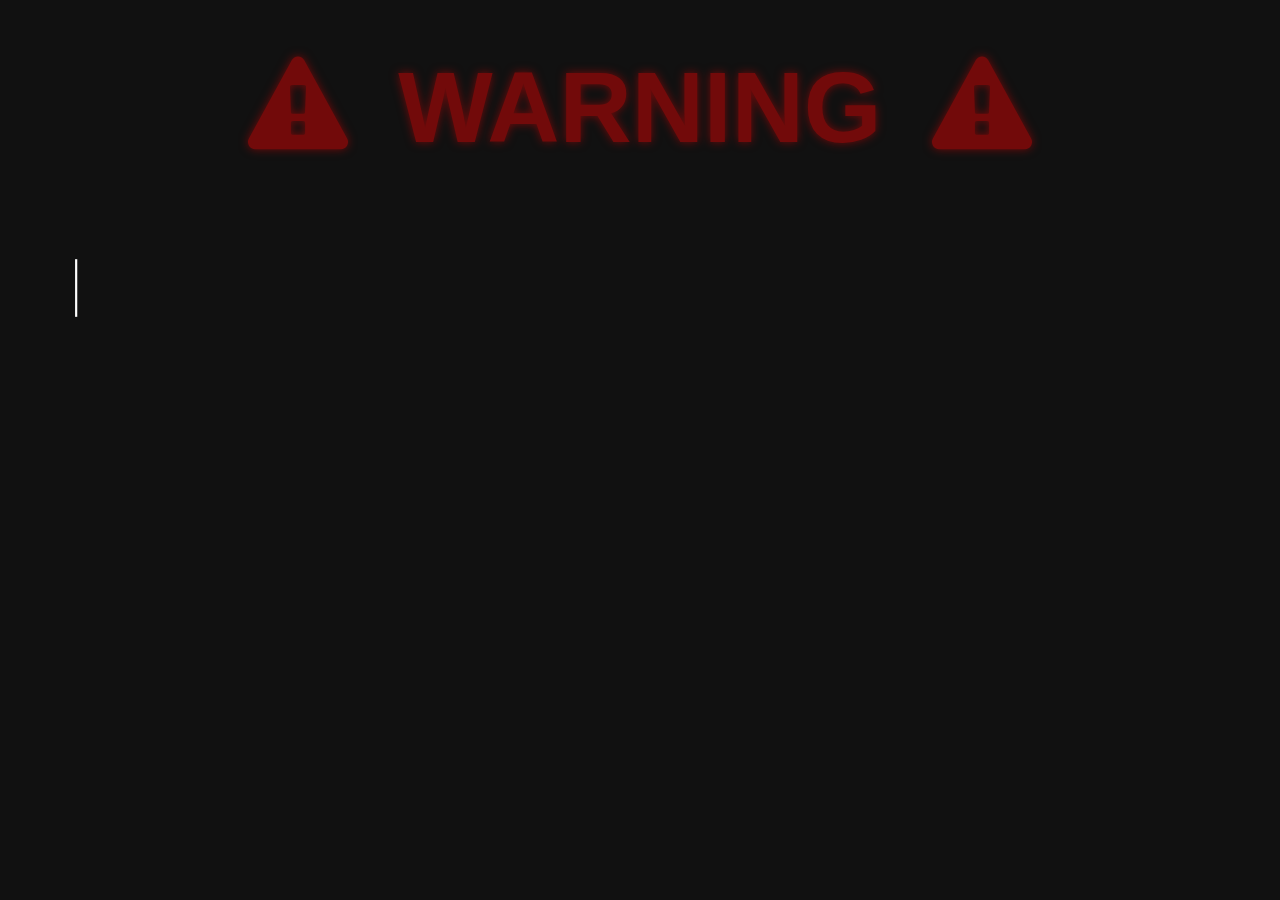
==== index.html @ 202d51f2 "add everything as a compass project" ====
<!DOCTYPE html>
<html lang="en">

<head>
    <meta charset="utf-8">
    <meta http-equiv="X-UA-Compatible" content="IE=edge,chrome=1">
    <meta name="viewport" content="width=device-width, initial-scale=1, user-scalable=no">
    <title>5D Final Project</title>

    <link href="css/styles.css" rel="stylesheet">
    <link href='https://fonts.googleapis.com/css?family=Titillium+Web:400,200,200italic,300,300italic,700italic,600italic,700,600,400italic' rel='stylesheet' type='text/css'>

    <link href="http://maxcdn.bootstrapcdn.com/font-awesome/4.5.0/css/font-awesome.min.css" rel="stylesheet">

</head>

<body onload="loadSound();">

    <!-- <button onclick="toggleSound();" class="playSound">Play Sound</button> -->

    <audio id="intro-audio" autoplay loop>
        <source src="assets/intro-alarm.mp3" type="audio/mpeg">
    </audio>

    <div class="intro">

        <div class="warning-text">
            <h1 class="blink"><i class="fa fa-exclamation-triangle"></i>WARNING<i class="fa fa-exclamation-triangle"></i></h1>
        </div>

        <div class="typed-container">
            <span class="typed"></span>
        </div>

        <div class="hyperspeed-container">
            <a href="hyperspace.html" class="hyperspeed-button">Manual Override</a>
        </div>

    </div>



    <script src='http://cdnjs.cloudflare.com/ajax/libs/jquery/2.1.3/jquery.min.js'></script>
    <script src="js/typed.js"></script>
    <script src="js/custom.js"></script>
    <script src="https://code.createjs.com/soundjs-0.6.2.min.js"></script>
    <script>
        createjs.Sound.initializeDefaultPlugins();
        // createjs.Sound.registerPlugins([createjs.WebAudioPlugin, createjs.FlashAudioPlugin]);
        var soundID = "Thunder";
        var playing = false;

        function loadSound() {
            createjs.Sound.registerSound("assets/thunder.ogg", soundID);
        }

        function toggleSound() {
            if (!playing) {
                createjs.Sound.play(soundID);
                playing = true;
                createjs.Sound.muted = false;
            } else {
                playing = false;
                createjs.Sound.muted = true;
            }
        }
    </script>

</body>

</html>
---- css/styles.css ----
@keyframes seconds-tens {
  0% {
    transform: translateY(-180px);
  }
  16.66667% {
    transform: translateY(-360px);
  }
  33.33333% {
    transform: translateY(-540px);
  }
  50% {
    transform: translateY(-720px);
  }
  66.66667% {
    transform: translateY(-900px);
  }
  83.33333% {
    transform: translateY(-1080px);
  }
}
@keyframes seconds-ones {
  0% {
    transform: translateY(-180px);
  }
  10% {
    transform: translateY(-360px);
  }
  20% {
    transform: translateY(-540px);
  }
  30% {
    transform: translateY(-720px);
  }
  40% {
    transform: translateY(-900px);
  }
  50% {
    transform: translateY(-1080px);
  }
  60% {
    transform: translateY(-1260px);
  }
  70% {
    transform: translateY(-1440px);
  }
  80% {
    transform: translateY(-1620px);
  }
  90% {
    transform: translateY(-1800px);
  }
}
@keyframes hundredths-tens {
  0% {
    transform: translateY(-180px);
  }
  10% {
    transform: translateY(-360px);
  }
  20% {
    transform: translateY(-540px);
  }
  30% {
    transform: translateY(-720px);
  }
  40% {
    transform: translateY(-900px);
  }
  50% {
    transform: translateY(-1080px);
  }
  60% {
    transform: translateY(-1260px);
  }
  70% {
    transform: translateY(-1440px);
  }
  80% {
    transform: translateY(-1620px);
  }
  90% {
    transform: translateY(-1800px);
  }
}
@keyframes hundredths-ones {
  0% {
    transform: translateY(-180px);
  }
  10% {
    transform: translateY(-360px);
  }
  20% {
    transform: translateY(-540px);
  }
  30% {
    transform: translateY(-720px);
  }
  40% {
    transform: translateY(-900px);
  }
  50% {
    transform: translateY(-1080px);
  }
  60% {
    transform: translateY(-1260px);
  }
  70% {
    transform: translateY(-1440px);
  }
  80% {
    transform: translateY(-1620px);
  }
  90% {
    transform: translateY(-1800px);
  }
}
/* line 1, ../sass/timer.scss */
* {
  margin: 0;
  padding: 0;
  -webkit-touch-callout: none;
  -webkit-user-select: none;
  -khtml-user-select: none;
  -moz-user-select: none;
  -ms-user-select: none;
  user-select: none;
}

/* line 11, ../sass/timer.scss */
.timer {
  width: 810px;
  height: 250px;
  display: block;
  position: absolute;
  top: 40%;
  left: 0;
  right: 0;
  margin: 0 auto;
  color: #ce0000;
}
/* line 21, ../sass/timer.scss */
.timer * {
  cursor: default;
}
/* line 24, ../sass/timer.scss */
.timer--clock {
  width: 100%;
  position: relative;
  padding-left: 6px;
  margin-top: 22px;
  overflow: hidden;
}
/* line 30, ../sass/timer.scss */
.timer--clock .clock-display-grp {
  width: 100%;
  position: relative;
}
/* line 33, ../sass/timer.scss */
.timer--clock .clock-display-grp .number-grp {
  width: auto;
  display: block;
  height: 156px;
  float: left;
  overflow: hidden;
}
/* line 39, ../sass/timer.scss */
.timer--clock .clock-display-grp .number-grp .number-grp-wrp {
  width: 100%;
  position: relative;
}
/* line 42, ../sass/timer.scss */
.timer--clock .clock-display-grp .number-grp .number-grp-wrp .num {
  width: 100%;
  position: relative;
  height: 156px;
}
/* line 46, ../sass/timer.scss */
.timer--clock .clock-display-grp .number-grp .number-grp-wrp .num p {
  width: auto;
  font-size: 200px;
  line-height: 150px;
  font-weight: 300;
}
/* line 56, ../sass/timer.scss */
.timer--clock .clock-separator {
  width: auto;
  float: left;
  display: block;
}
/* line 60, ../sass/timer.scss */
.timer--clock .clock-separator p {
  width: auto;
  font-size: 200px;
  line-height: 150px;
  font-weight: 300;
}

/* line 5, ../sass/styles.scss */
body {
  margin: 0;
  padding: 0;
  background: #111;
  color: #fff;
  font-family: 'Titillium Web', sans-serif;
  font-weight: 200;
}
/* line 14, ../sass/styles.scss */
body .intro .warning-text {
  color: red;
  font-weight: 300;
  font-size: 50px;
  font-family: helvetica;
  text-align: center;
  margin: 50px auto 0;
}
/* line 21, ../sass/styles.scss */
body .intro .warning-text .blink {
  text-transform: uppercase;
  text-shadow: 0 0 10px red;
}
/* line 24, ../sass/styles.scss */
body .intro .warning-text .blink .fa {
  color: red;
  text-shadow: 0 0 10px red;
  margin: 0 50px;
  font-size: 100px;
}
/* line 32, ../sass/styles.scss */
body .intro .typed-container {
  margin: 70px;
}
/* line 34, ../sass/styles.scss */
body .intro .typed-container .typed {
  font-size: 50px;
  text-align: center;
}
/* line 38, ../sass/styles.scss */
body .intro .typed-container .typed-cursor {
  opacity: 1;
  -webkit-animation: blink 0.7s infinite;
  -moz-animation: blink 0.7s infinite;
  animation: blink 0.7s infinite;
  font-size: 60px;
}
@keyframes blink {
  0% {
    opacity: 1;
  }
  50% {
    opacity: 0;
  }
  100% {
    opacity: 1;
  }
}
@-webkit-keyframes blink {
  0% {
    opacity: 1;
  }
  50% {
    opacity: 0;
  }
  100% {
    opacity: 1;
  }
}
@-moz-keyframes blink {
  0% {
    opacity: 1;
  }
  50% {
    opacity: 0;
  }
  100% {
    opacity: 1;
  }
}
/* line 79, ../sass/styles.scss */
body .intro .hyperspeed-container {
  text-align: center;
  margin: 0 auto;
}
/* line 84, ../sass/styles.scss */
body .intro .hyperspeed-container .hyperspeed-button {
  opacity: 0;
  text-decoration: none;
  text-transform: uppercase;
  padding: 20px;
  border-radius: 10px;
  background: #ce0000;
  color: #fff;
  line-height: 1;
  font-size: 36px;
  font-weight: 500;
  text-align: center;
  position: absolute;
  margin: 0 auto;
  left: 0;
  right: 0;
  bottom: 100px;
  width: 300px;
  text-shadow: 0 -1px -1px #960000;
  -moz-box-shadow: 0 5px 0 #960000, 0 5px 5px 1px rgba(0, 0, 0, 0.4);
  -webkit-box-shadow: 0 5px 0 #960000, 0 5px 5px 1px rgba(0, 0, 0, 0.4);
  box-shadow: 0 5px 0 #960000, 0 5px 5px 1px rgba(0, 0, 0, 0.4);
  -moz-transition: all 0.15s ease-in-out;
  -o-transition: all 0.15s ease-in-out;
  -webkit-transition: all 0.15s ease-in-out;
  transition: all 0.15s ease-in-out;
}
/* line 111, ../sass/styles.scss */
body .intro .hyperspeed-container .hyperspeed-button:hover {
  background-color: #ad0000;
  text-shadow: 0 -1px -1px #932a2a;
  -moz-box-shadow: 0 4px 0 #932a2a, 0 5px 5px 1px rgba(0, 0, 0, 0.4);
  -webkit-box-shadow: 0 4px 0 #932a2a, 0 5px 5px 1px rgba(0, 0, 0, 0.4);
  box-shadow: 0 4px 0 #932a2a, 0 5px 5px 1px rgba(0, 0, 0, 0.4);
}
/* line 118, ../sass/styles.scss */
body .intro .hyperspeed-container .hyperspeed-button:active {
  margin-top: -18px;
  -moz-box-shadow: none;
  -webkit-box-shadow: none;
  box-shadow: none;
}
/* line 127, ../sass/styles.scss */
body .starfield {
  height: 100%;
  left: 0;
  position: absolute;
  top: 0;
  width: 100%;
  z-index: 0;
}
/* line 135, ../sass/styles.scss */
body .countdown-wrapper {
  margin: 200px auto 0;
  text-align: center;
}
/* line 138, ../sass/styles.scss */
body .countdown-wrapper .impact {
  margin: 0 auto;
  text-align: center;
  width: 600px;
}
/* line 146, ../sass/styles.scss */
body .countdown-wrapper .impact .impactTime {
  text-transform: uppercase;
  color: red;
  text-shadow: 0 0 15px red;
  font-size: 50px;
  font-weight: 500;
}
/* line 154, ../sass/styles.scss */
body .countdown-wrapper:after, body .countdown-wrapper:before {
  content: "";
  display: block;
  position: absolute;
  width: 100%;
  left: 0;
  height: 20px;
  z-index: 10;
}
/* line 164, ../sass/styles.scss */
body .countdown-wrapper:before {
  top: 0;
  background-image: url("[data-uri]");
  background-size: 100%;
  background-image: -webkit-gradient(linear, 50% 0%, 50% 100%, color-stop(0%, #111), color-stop(100%, rgba(241, 97, 75, 0)));
  background-image: -moz-linear-gradient(top, #111 0%, rgba(241, 97, 75, 0) 100%);
  background-image: -webkit-linear-gradient(top, #111 0%, rgba(241, 97, 75, 0) 100%);
  background-image: linear-gradient(to bottom, #111111 0%, rgba(241, 97, 75, 0) 100%);
}
/* line 173, ../sass/styles.scss */
body .countdown-wrapper:after {
  bottom: 0;
  background-image: url("[data-uri]");
  background-size: 100%;
  background-image: -webkit-gradient(linear, 50% 0%, 50% 100%, color-stop(0%, rgba(241, 97, 75, 0)), color-stop(100%, #111));
  background-image: -moz-linear-gradient(top, rgba(241, 97, 75, 0) 0%, #111 100%);
  background-image: -webkit-linear-gradient(top, rgba(241, 97, 75, 0) 0%, #111 100%);
  background-image: linear-gradient(to bottom, rgba(241, 97, 75, 0) 0%, #111111 100%);
}
/* line 182, ../sass/styles.scss */
body .countdown-wrapper .time-part-wrapper {
  display: inline-block;
  position: relative;
}
/* line 186, ../sass/styles.scss */
body .countdown-wrapper .time-part-wrapper:not(:last-child):after {
  content: ":";
  display: block;
  width: 30px;
  height: 230px;
  position: absolute;
  top: 0;
  right: -30px;
  color: rgba(0, 0, 0, 0.25);
  font-size: 200px;
  line-height: 0.9;
}
/* line 198, ../sass/styles.scss */
body .countdown-wrapper .time-part-wrapper .time-part {
  width: 130px;
  text-align: center;
  height: 180px;
  overflow: hidden;
  display: inline-block;
  margin-left: -5px;
  box-sizing: border-box;
}
/* line 206, ../sass/styles.scss */
body .countdown-wrapper .time-part-wrapper .time-part.seconds.tens .digit-wrapper {
  animation-name: seconds-tens;
  animation-duration: 60s;
  animation-iteration-count: 60;
}
/* line 211, ../sass/styles.scss */
body .countdown-wrapper .time-part-wrapper .time-part.seconds.ones .digit-wrapper {
  animation-name: seconds-ones;
  animation-duration: 10s;
  animation-iteration-count: 360;
}
/* line 216, ../sass/styles.scss */
body .countdown-wrapper .time-part-wrapper .time-part.hundredths.tens .digit-wrapper {
  animation-name: hundredths-tens;
  animation-duration: 1s;
  animation-iteration-count: 3600;
}
/* line 221, ../sass/styles.scss */
body .countdown-wrapper .time-part-wrapper .time-part.hundredths.ones .digit-wrapper {
  animation-name: hundredths-ones;
  animation-duration: 0.1s;
  animation-iteration-count: 36000;
}
/* line 226, ../sass/styles.scss */
body .countdown-wrapper .time-part-wrapper .time-part .digit-wrapper {
  animation-timing-function: cubic-bezier(1, 0, 1, 0);
}
/* line 228, ../sass/styles.scss */
body .countdown-wrapper .time-part-wrapper .time-part .digit-wrapper .digit {
  display: inline-block;
  font-size: 200px;
  color: #db0000;
  height: 180px;
  line-height: 1;
}
/* line 240, ../sass/styles.scss */
body .button1 {
  position: absolute;
  top: 20px;
  left: 10px;
}
/* line 244, ../sass/styles.scss */
body .button1 ol,
body .button1 ul {
  list-style: none;
}
/* line 248, ../sass/styles.scss */
body .button1 a img {
  border: none;
}
/* line 251, ../sass/styles.scss */
body .button1 .Nav:after {
  content: "";
  display: table;
  clear: both;
}
/* line 256, ../sass/styles.scss */
body .button1 .MainNav-Button:after,
body .button1 .MainNav-Button_Active:after,
body .button1 .MainNav-Button_Active:before,
body .button1 .MainNav-Button_LeftOfActive:before,
body .button1 .MainNav-Button_RightOfActive:before,
body .button1 .MainNav:after,
body .button1 .MainNav:before {
  content: '';
  display: block;
  position: absolute;
}
/* line 267, ../sass/styles.scss */
body .button1 .Nav {
  list-style: none;
  margin-left: 0;
}
/* line 271, ../sass/styles.scss */
body .button1 .MainNav {
  -moz-border-radius: 0.4375em;
  -webkit-border-radius: 0.4375em;
  border-radius: 0.4375em;
  -moz-box-shadow: #4d4d4d 0 -1px 0 0 inset, rgba(255, 255, 255, 0.0857) 0 -5px 0 0 inset, #1e1e1e 0 4px 0 0 inset;
  -webkit-box-shadow: #4d4d4d 0 -1px 0 0 inset, rgba(255, 255, 255, 0.0857) 0 -5px 0 0 inset, #1e1e1e 0 4px 0 0 inset;
  box-shadow: #4d4d4d 0 -1px 0 0 inset, rgba(255, 255, 255, 0.0857) 0 -5px 0 0 inset, #1e1e1e 0 4px 0 0 inset;
  background: #242424;
  border-top: 1px solid rgba(0, 0, 0, 0.1);
  border-bottom: 1px solid rgba(255, 255, 255, 0.1);
  display: inline-block;
  text-align: center;
  padding: 0.375em 0.3125em;
  position: relative;
}
/* line 285, ../sass/styles.scss */
body .button1 .MainNav:before {
  -moz-border-radius-bottomleft: 0.4375em;
  -webkit-border-bottom-left-radius: 0.4375em;
  border-bottom-left-radius: 0.4375em;
  background: rgba(36, 36, 36, 0.4);
  width: 0.4375em;
  height: 0.4375em;
  bottom: 0;
  left: 0;
}
/* line 295, ../sass/styles.scss */
body .button1 .MainNav:after {
  -moz-border-radius-bottomright: 0.4375em;
  -webkit-border-bottom-right-radius: 0.4375em;
  border-bottom-right-radius: 0.4375em;
  background: rgba(36, 36, 36, 0.4);
  width: 0.4375em;
  height: 0.4375em;
  bottom: 0;
  right: 0;
}
/* line 305, ../sass/styles.scss */
body .button1 .MainNav .MainNav-Button {
  width: 150px;
  -moz-border-radius: 0.3125em;
  -webkit-border-radius: 0.3125em;
  border-radius: 0.3125em;
  -moz-box-shadow: rgba(255, 255, 255, 0.15) 0 1px 0 0 inset, rgba(255, 255, 255, 0.05) 0 1px 0 1px inset, rgba(0, 0, 0, 0.7) 0 1px 2px 0px, rgba(9, 9, 9, 0.6) 0 2px 3px 2px;
  -webkit-box-shadow: rgba(255, 255, 255, 0.15) 0 1px 0 0 inset, rgba(255, 255, 255, 0.05) 0 1px 0 1px inset, rgba(0, 0, 0, 0.7) 0 1px 2px 0px, rgba(9, 9, 9, 0.6) 0 2px 3px 2px;
  box-shadow: rgba(255, 255, 255, 0.15) 0 1px 0 0 inset, rgba(255, 255, 255, 0.05) 0 1px 0 1px inset, rgba(0, 0, 0, 0.7) 0 1px 2px 0px, rgba(9, 9, 9, 0.6) 0 2px 3px 2px;
  background-color: #343434;
  background-image: url("[data-uri]");
  background-size: 100%;
  background-image: -webkit-gradient(linear, 50% 0%, 50% 100%, color-stop(0%, rgba(78, 78, 78, 0.15)), color-stop(2%, rgba(65, 65, 65, 0.15)), color-stop(5%, rgba(59, 59, 59, 0.15)), color-stop(32%, rgba(56, 56, 56, 0.15)), color-stop(33%, rgba(54, 54, 54, 0.15)), color-stop(46%, rgba(53, 53, 53, 0.15)), color-stop(47%, rgba(51, 51, 51, 0.15)), color-stop(60%, rgba(50, 50, 50, 0.15)), color-stop(61%, rgba(48, 48, 48, 0.15)), color-stop(100%, rgba(42, 42, 42, 0.15)));
  background-image: -moz-linear-gradient(top, rgba(78, 78, 78, 0.15) 0%, rgba(65, 65, 65, 0.15) 2%, rgba(59, 59, 59, 0.15) 5%, rgba(56, 56, 56, 0.15) 32%, rgba(54, 54, 54, 0.15) 33%, rgba(53, 53, 53, 0.15) 46%, rgba(51, 51, 51, 0.15) 47%, rgba(50, 50, 50, 0.15) 60%, rgba(48, 48, 48, 0.15) 61%, rgba(42, 42, 42, 0.15) 100%);
  background-image: -webkit-linear-gradient(top, rgba(78, 78, 78, 0.15) 0%, rgba(65, 65, 65, 0.15) 2%, rgba(59, 59, 59, 0.15) 5%, rgba(56, 56, 56, 0.15) 32%, rgba(54, 54, 54, 0.15) 33%, rgba(53, 53, 53, 0.15) 46%, rgba(51, 51, 51, 0.15) 47%, rgba(50, 50, 50, 0.15) 60%, rgba(48, 48, 48, 0.15) 61%, rgba(42, 42, 42, 0.15) 100%);
  background-image: linear-gradient(to bottom, rgba(78, 78, 78, 0.15) 0%, rgba(65, 65, 65, 0.15) 2%, rgba(59, 59, 59, 0.15) 5%, rgba(56, 56, 56, 0.15) 32%, rgba(54, 54, 54, 0.15) 33%, rgba(53, 53, 53, 0.15) 46%, rgba(51, 51, 51, 0.15) 47%, rgba(50, 50, 50, 0.15) 60%, rgba(48, 48, 48, 0.15) 61%, rgba(42, 42, 42, 0.15) 100%);
  background-size: 4px 4px;
  float: left;
  margin-right: 0.125em;
  padding: 0.375em 0.4375em;
  position: relative;
}
/* line 325, ../sass/styles.scss */
body .button1 .MainNav .MainNav-Button a {
  -moz-border-radius: 0.45833em;
  -webkit-border-radius: 0.45833em;
  border-radius: 0.45833em;
  text-shadow: #000 0 -1px 0;
  background: rgba(182, 182, 182, 0.018);
  color: rgba(255, 255, 255, 0.85);
  display: block;
  font-family: 'Titillium Web', sans-serif;
  font-size: 1.5em;
  padding: 0.5em 2.5em;
  text-decoration: none;
}
/* line 338, ../sass/styles.scss */
body .button1 .MainNav .MainNav-Button:hover {
  -moz-box-shadow: rgba(255, 255, 255, 0.05) 0 1px 0 0 inset, rgba(255, 255, 255, 0.02) 0 1px 0 1px inset, rgba(9, 9, 9, 0.5) 0 2px 2px 1px;
  -webkit-box-shadow: rgba(255, 255, 255, 0.05) 0 1px 0 0 inset, rgba(255, 255, 255, 0.02) 0 1px 0 1px inset, rgba(9, 9, 9, 0.5) 0 2px 2px 1px;
  box-shadow: rgba(255, 255, 255, 0.05) 0 1px 0 0 inset, rgba(255, 255, 255, 0.02) 0 1px 0 1px inset, rgba(9, 9, 9, 0.5) 0 2px 2px 1px;
}
/* line 343, ../sass/styles.scss */
body .button1 .MainNav .MainNav-Button:hover a {
  filter: progid:DXImageTransform.Microsoft.Alpha(Opacity=80);
  opacity: 0.8;
}
/* line 347, ../sass/styles.scss */
body .button1 .MainNav .MainNav-Button:after {
  background-image: url("[data-uri]");
  background-size: 100%;
  background-image: -webkit-gradient(linear, 0% 50%, 100% 50%, color-stop(0%, rgba(255, 255, 255, 0)), color-stop(20%, rgba(255, 255, 255, 0)), color-stop(50%, rgba(255, 255, 255, 0.5)), color-stop(69%, rgba(255, 255, 255, 0.11)), color-stop(80%, rgba(255, 255, 255, 0)), color-stop(100%, rgba(255, 255, 255, 0)));
  background-image: -moz-linear-gradient(left, rgba(255, 255, 255, 0) 0%, rgba(255, 255, 255, 0) 20%, rgba(255, 255, 255, 0.5) 50%, rgba(255, 255, 255, 0.11) 69%, rgba(255, 255, 255, 0) 80%, rgba(255, 255, 255, 0) 100%);
  background-image: -webkit-linear-gradient(left, rgba(255, 255, 255, 0) 0%, rgba(255, 255, 255, 0) 20%, rgba(255, 255, 255, 0.5) 50%, rgba(255, 255, 255, 0.11) 69%, rgba(255, 255, 255, 0) 80%, rgba(255, 255, 255, 0) 100%);
  background-image: linear-gradient(to right, rgba(255, 255, 255, 0) 0%, rgba(255, 255, 255, 0) 20%, rgba(255, 255, 255, 0.5) 50%, rgba(255, 255, 255, 0.11) 69%, rgba(255, 255, 255, 0) 80%, rgba(255, 255, 255, 0) 100%);
  width: 100%;
  height: 1px;
  left: 0;
  top: 0;
}
/* line 360, ../sass/styles.scss */
body .button1 .MainNav .MainNav-Button_Active {
  -moz-box-shadow: rgba(0, 0, 0, 0.4) 0 0 0 1px inset;
  -webkit-box-shadow: rgba(0, 0, 0, 0.4) 0 0 0 1px inset;
  box-shadow: rgba(0, 0, 0, 0.4) 0 0 0 1px inset;
  background-color: #2d2d2d;
  background-image: linear-gradient(rgba(0, 0, 0, 0) 50%, #2e2e2e 50%);
  background-size: 2px 2px;
}
/* line 368, ../sass/styles.scss */
body .button1 .MainNav .MainNav-Button_Active a {
  text-shadow: rgba(255, 255, 255, 0.4) 0 0 35px, rgba(76, 190, 255, 0.95) 0 0 25px;
  background: none;
  color: #4cbeff;
}
/* line 373, ../sass/styles.scss */
body .button1 .MainNav .MainNav-Button_Active:before {
  background-size: 100%;
  background-image: -moz-radial-gradient(center, ellipse cover, rgba(41, 137, 216, 0.51) 0%, rgba(30, 87, 153, 0.01) 53%, rgba(30, 87, 153, 0) 54%, rgba(30, 87, 153, 0) 57%);
  background-image: -webkit-radial-gradient(center, ellipse cover, rgba(41, 137, 216, 0.51) 0%, rgba(30, 87, 153, 0.01) 53%, rgba(30, 87, 153, 0) 54%, rgba(30, 87, 153, 0) 57%);
  background-image: radial-gradient(ellipse cover at center, rgba(41, 137, 216, 0.51) 0%, rgba(30, 87, 153, 0.01) 53%, rgba(30, 87, 153, 0) 54%, rgba(30, 87, 153, 0) 57%);
  -moz-box-shadow: rgba(76, 190, 255, 0.02) 0 0 0 3px inset;
  -webkit-box-shadow: rgba(76, 190, 255, 0.02) 0 0 0 3px inset;
  box-shadow: rgba(76, 190, 255, 0.02) 0 0 0 3px inset;
  top: -0.25em;
  left: 10%;
  width: 80%;
  height: 0.375em;
}
/* line 387, ../sass/styles.scss */
body .button1 .MainNav .MainNav-Button_Active:after {
  background-size: 100%;
  background-image: -moz-radial-gradient(center, ellipse cover, rgba(41, 137, 216, 0.51) 0%, rgba(30, 87, 153, 0.01) 53%, rgba(30, 87, 153, 0) 54%, rgba(30, 87, 153, 0) 57%);
  background-image: -webkit-radial-gradient(center, ellipse cover, rgba(41, 137, 216, 0.51) 0%, rgba(30, 87, 153, 0.01) 53%, rgba(30, 87, 153, 0) 54%, rgba(30, 87, 153, 0) 57%);
  background-image: radial-gradient(ellipse cover at center, rgba(41, 137, 216, 0.51) 0%, rgba(30, 87, 153, 0.01) 53%, rgba(30, 87, 153, 0) 54%, rgba(30, 87, 153, 0) 57%);
  -moz-box-shadow: rgba(255, 255, 255, 0.05) 0 -5px 0 0 inset;
  -webkit-box-shadow: rgba(255, 255, 255, 0.05) 0 -5px 0 0 inset;
  box-shadow: rgba(255, 255, 255, 0.05) 0 -5px 0 0 inset;
  top: inherit;
  bottom: -0.5em;
  left: 0;
  width: 100%;
  height: 0.5em;
}
/* line 402, ../sass/styles.scss */
body .button1 .MainNav .MainNav-Button_Active:hover {
  -moz-box-shadow: rgba(0, 0, 0, 0.4) 0 0 0 1px inset;
  -webkit-box-shadow: rgba(0, 0, 0, 0.4) 0 0 0 1px inset;
  box-shadow: rgba(0, 0, 0, 0.4) 0 0 0 1px inset;
}
/* line 407, ../sass/styles.scss */
body .button1 .MainNav .MainNav-Button_LeftOfActive:before {
  -moz-box-shadow: rgba(80, 136, 137, 0.5) -1px 0 0 0;
  -webkit-box-shadow: rgba(80, 136, 137, 0.5) -1px 0 0 0;
  box-shadow: rgba(80, 136, 137, 0.5) -1px 0 0 0;
  background-size: 100%;
  background-image: -webkit-gradient(linear, 50% 0%, 50% 100%, color-stop(0%, rgba(76, 190, 255, 0)), color-stop(50%, rgba(76, 190, 255, 0.7)), color-stop(51%, rgba(76, 190, 255, 0.69)), color-stop(100%, rgba(76, 190, 255, 0)));
  background-image: -moz-linear-gradient(top, rgba(76, 190, 255, 0) 0%, rgba(76, 190, 255, 0.7) 50%, rgba(76, 190, 255, 0.69) 51%, rgba(76, 190, 255, 0) 100%);
  background-image: -webkit-linear-gradient(top, rgba(76, 190, 255, 0) 0%, rgba(76, 190, 255, 0.7) 50%, rgba(76, 190, 255, 0.69) 51%, rgba(76, 190, 255, 0) 100%);
  background-image: linear-gradient(to bottom, rgba(76, 190, 255, 0) 0%, rgba(76, 190, 255, 0.7) 50%, rgba(76, 190, 255, 0.69) 51%, rgba(76, 190, 255, 0) 100%);
  width: 1px;
  height: 90%;
  right: 0;
  top: 5%;
}
/* line 422, ../sass/styles.scss */
body .button1 .MainNav .MainNav-Button_RightOfActive:before {
  -moz-box-shadow: rgba(80, 136, 137, 0.5) 1px 0 0 0;
  -webkit-box-shadow: rgba(80, 136, 137, 0.5) 1px 0 0 0;
  box-shadow: rgba(80, 136, 137, 0.5) 1px 0 0 0;
  background-size: 100%;
  background-image: -webkit-gradient(linear, 50% 0%, 50% 100%, color-stop(0%, rgba(76, 190, 255, 0)), color-stop(50%, rgba(76, 190, 255, 0.7)), color-stop(51%, rgba(76, 190, 255, 0.69)), color-stop(100%, rgba(76, 190, 255, 0)));
  background-image: -moz-linear-gradient(top, rgba(76, 190, 255, 0) 0%, rgba(76, 190, 255, 0.7) 50%, rgba(76, 190, 255, 0.69) 51%, rgba(76, 190, 255, 0) 100%);
  background-image: -webkit-linear-gradient(top, rgba(76, 190, 255, 0) 0%, rgba(76, 190, 255, 0.7) 50%, rgba(76, 190, 255, 0.69) 51%, rgba(76, 190, 255, 0) 100%);
  background-image: linear-gradient(to bottom, rgba(76, 190, 255, 0) 0%, rgba(76, 190, 255, 0.7) 50%, rgba(76, 190, 255, 0.69) 51%, rgba(76, 190, 255, 0) 100%);
  width: 1px;
  height: 90%;
  left: 0;
  top: 5%;
}
/* line 439, ../sass/styles.scss */
body .switch {
  position: absolute;
  top: 20px;
  right: 50px;
  margin: 2rem auto;
  width: 100px;
  height: 200px;
  border-radius: 12px;
  cursor: pointer;
  /* setting the light */
}
/* line 448, ../sass/styles.scss */
body .switch .hole {
  position: relative;
  width: 80px;
  height: 180px;
  margin: 8px 10px;
  border-radius: 8px;
  background: #000;
  box-shadow: 1px 0 3px rgba(0, 0, 0, 0.3), -1px 0 3px rgba(0, 0, 0, 0.3), 0 -1px 3px rgba(0, 0, 0, 0.3);
}
/* line 456, ../sass/styles.scss */
body .switch .hole .handle,
body .switch .hole .handleBottom,
body .switch .hole .handleTop {
  border-radius: 2px;
}
/* line 461, ../sass/styles.scss */
body .switch .hole .handle {
  position: absolute;
  left: 2px;
  right: 2px;
  width: 76px;
  height: 120px;
  font-family: helvetica;
  font-size: 2.1rem;
  line-height: 3.8rem;
  text-transform: uppercase;
  text-align: center;
  -webkit-transform-style: preserve-3d;
  -moz-transform-style: preserve-3d;
  -ms-transform-style: preserve-3d;
  -o-transform-style: preserve-3d;
  transform-style: preserve-3d;
  -webkit-perspective: 1000px;
  -moz-perspective: 1000px;
  -ms-perspective: 1000px;
  -o-perspective: 1000px;
  perspective: 1000px;
}
/* line 482, ../sass/styles.scss */
body .switch .hole .handle .sk {
  display: block;
}
/* line 485, ../sass/styles.scss */
body .switch .hole .handle .on {
  -webkit-transform: rotateX(35deg);
  -moz-transform: rotateX(35deg);
  -ms-transform: rotateX(35deg);
  transform: rotateX(35deg);
}
/* line 491, ../sass/styles.scss */
body .switch .hole .handle .handleLightOff {
  top: 40px;
  color: rgba(255, 255, 255, 0.07);
  text-shadow: 0 -1px 2px rgba(0, 0, 0, 0.5), 0 1px 0 rgba(82, 8, 0, 0.4);
}
/* line 496, ../sass/styles.scss */
body .switch .hole .handle .handleLightOn {
  top: 17px;
  color: rgba(255, 255, 255, 0.7);
  text-shadow: 0 -1px 2px rgba(0, 0, 0, 0.5), 0 1px 0 rgba(82, 8, 0, 0.4);
}
/* line 501, ../sass/styles.scss */
body .switch .hole .handle .handleBottom,
body .switch .hole .handle .handleTop {
  position: absolute;
  width: 76px;
  right: 0;
}
/* line 507, ../sass/styles.scss */
body .switch .hole .handle .handleTopLightOff {
  top: -30px;
  left: 0;
  height: 30px;
}
/* line 512, ../sass/styles.scss */
body .switch .hole .handle .handleTopLightOn {
  left: -2px;
  top: -12px;
  height: 10px;
}
/* line 517, ../sass/styles.scss */
body .switch .hole .handle .handleBottomLightOff {
  bottom: -10px;
  left: 0;
  height: 10px;
}
/* line 522, ../sass/styles.scss */
body .switch .hole .handle .handleBottomLightOn {
  left: -2px;
  bottom: -30px;
  height: 30px;
}
/* line 530, ../sass/styles.scss */
body .switch .dark {
  background-image: linear-gradient(rgba(0, 0, 0, 0.4), rgba(0, 0, 0, 0.8));
}
/* line 533, ../sass/styles.scss */
body .switch .switchLightOn {
  border-top: 3px solid rgba(255, 255, 255, 0.1);
  background-image: radial-gradient(rgba(143, 12, 2, 0.5) 0%, rgba(0, 0, 0, 0) 100%), linear-gradient(rgba(0, 0, 0, 0) 10%, rgba(143, 12, 2, 0.7) 50%, rgba(0, 0, 0, 0) 90%), linear-gradient(#171617, #080808);
  background-size: 100% 60%, 84px 100%, 100% 100%;
  background-position: 0 50%, 8px 100%, 0 100%;
  background-repeat: no-repeat, no-repeat;
  box-shadow: 2px 2px 3px rgba(0, 0, 0, 0.3), 4px 4px 6px rgba(0, 0, 0, 0.2), 6px 6px 8px rgba(0, 0, 0, 0.2), 8px 8px 10px rgba(0, 0, 0, 0.1), 10px 10px 12px rgba(0, 0, 0, 0.1), -2px 2px 3px rgba(0, 0, 0, 0.3), -4px 4px 6px rgba(0, 0, 0, 0.2), -6px 6px 8px rgba(0, 0, 0, 0.2), -8px 8px 10px rgba(0, 0, 0, 0.1), -10px 10px 12px rgba(0, 0, 0, 0.1), 0 15px 14px rgba(0, 0, 0, 0.3), 0 20px 14px rgba(0, 0, 0, 0.15);
}
/* line 541, ../sass/styles.scss */
body .switch .switchLightOff {
  border-top: 3px solid rgba(255, 255, 255, 0.05);
  background-image: linear-gradient(#0a0a0a, #050505);
  background-size: 100% 100%;
  background-position: 0 100%;
  background-repeat: no-repeat;
  box-shadow: 2px 2px 3px rgba(0, 0, 0, 0.1), 4px 4px 6px rgba(0, 0, 0, 0.1), 6px 6px 8px rgba(0, 0, 0, 0.1), 8px 8px 10px rgba(0, 0, 0, 0.1), 10px 10px 12px rgba(0, 0, 0, 0.1), -2px 2px 3px rgba(0, 0, 0, 0.1), -4px 4px 6px rgba(0, 0, 0, 0.1), -6px 6px 8px rgba(0, 0, 0, 0.1), -8px 8px 10px rgba(0, 0, 0, 0.1), -10px 10px 12px rgba(0, 0, 0, 0.1), 0 20px 14px rgba(0, 0, 0, 0.02);
}
/* line 549, ../sass/styles.scss */
body .switch .holeLightOn {
  border-bottom: 3px solid rgba(85, 1, 0, 0.4);
  background-image: linear-gradient(90deg, rgba(0, 0, 0, 0) 0%, rgba(85, 1, 0, 0.6) 15%, rgba(85, 1, 0, 0.6) 85%, rgba(0, 0, 0, 0) 100%), linear-gradient(rgba(0, 0, 0, 0), rgba(85, 1, 0, 0.3));
  background-size: 100% 3px, 100% 100%;
  background-position: 0 0%, 0 100%;
  background-repeat: no-repeat, no-repeat;
  box-shadow: inset 0 -2px 2px rgba(0, 0, 0, 0.6);
}
/* line 557, ../sass/styles.scss */
body .switch .holeLightOff {
  border-bottom: 3px solid #0a0706;
}
/* line 560, ../sass/styles.scss */
body .switch .handleLightOff {
  background-color: #cc0d00;
  background-image: linear-gradient(rgba(0, 0, 0, 0.8), rgba(0, 0, 0, 0.7)), linear-gradient(45deg, #000000 33%, rgba(0, 0, 0, 0) 33%, rgba(0, 0, 0, 0) 100%, #000000);
  background-size: 100% 100%, 4px 4px;
  background-position: 100% 100%, 0 0;
  background-repeat: no-repeat, repeat;
  box-shadow: inset 0 -3px 6px rgba(0, 0, 0, 0.5), inset 0 -2px 4px 4px rgba(32, 6, 5, 0.8);
}
/* line 568, ../sass/styles.scss */
body .switch .handleLightOn {
  background-color: #000;
  background-image: radial-gradient(rgba(0, 0, 0, 0.8) 0%, rgba(0, 0, 0, 0) 80%), linear-gradient(rgba(255, 255, 255, 0), rgba(255, 255, 255, 0.4)), linear-gradient(45deg, #e81c0b 33%, rgba(0, 0, 0, 0) 33%, rgba(0, 0, 0, 0) 100%, #e81c0b), linear-gradient(45deg, rgba(246, 248, 39, 0.6) 33%, rgba(0, 0, 0, 0) 33%, rgba(0, 0, 0, 0) 100%, rgba(246, 248, 39, 0.7)), linear-gradient(rgba(0, 0, 0, 0.9), rgba(0, 0, 0, 0.05)), radial-gradient(rgba(246, 248, 39, 0.9) 0%, #fb320f 60%, rgba(0, 0, 0, 0) 100%);
  background-size: 100% 60%, 100% 40%, 4px 4px, 4px 4px, 100% 70%, 100% 100%;
  background-position: 0 -100%, 100% 100%, 0 0%, 0.5% 0.5%, 100% 0%, 0 -10%;
  background-repeat: no-repeat, no-repeat, repeat, repeat, no-repeat, no-repeat;
  border-top: 2px solid #bf5f53;
  border-right: 2px solid rgba(251, 49, 10, 0.8);
  border-left: 2px solid rgba(251, 49, 10, 0.8);
  box-shadow: 0 3px 0 rgba(251, 49, 10, 0.8), 0 -3px 0 rgba(251, 49, 10, 0.8);
}
/* line 578, ../sass/styles.scss */
body .switch .handleLightOn:after {
  content: '';
  position: absolute;
  width: 76px;
  height: 40%;
  bottom: 0;
  left: -2px;
  background-image: linear-gradient(rgba(255, 255, 255, 0), rgba(255, 255, 255, 0.4)), linear-gradient(rgba(255, 255, 255, 0), rgba(255, 255, 255, 0.4));
  background-size: 2px 100%, 2px 100%;
  background-position: 0 0%, 100% 0;
  background-repeat: no-repeat, no-repeat;
}
/* line 591, ../sass/styles.scss */
body .switch .handleTopLightOff {
  background-color: #520800;
  background-image: linear-gradient(rgba(0, 0, 0, 0.7), rgba(255, 255, 255, 0.1));
  box-shadow: inset 0 -8px 8px -10px rgba(255, 255, 255, 0.3), inset 0 1px 6px 2px rgba(0, 0, 0, 0.8), inset 0 1px 2px 1px rgba(0, 0, 0, 0.4);
}
/* line 596, ../sass/styles.scss */
body .switch .handleTopLightOn {
  background-color: #520800;
  background-image: linear-gradient(125deg, rgba(0, 0, 0, 0.7) 0%, rgba(0, 0, 0, 0) 80%), linear-gradient(215deg, rgba(0, 0, 0, 0.7) 0%, rgba(0, 0, 0, 0) 80%), linear-gradient(#490b02, #ab2719);
  background-size: 30px 10px, 30px 10px, 100% 100%;
  background-position: 0 0%, 100% 0%, 0 100%;
  background-repeat: no-repeat, no-repeat, no-repeat;
  box-shadow: inset 0 4px 4px rgba(0, 0, 0, 0.5), inset 0 -1px 3px -1px rgba(255, 255, 255, 0.4);
}
/* line 603, ../sass/styles.scss */
body .switch .handleTopLightOn:after {
  content: '';
  position: absolute;
  bottom: -84px;
  left: 0;
  width: 100%;
  height: 80px;
  background-image: linear-gradient(rgba(0, 0, 0, 0.7), rgba(0, 0, 0, 0)), linear-gradient(rgba(0, 0, 0, 0.7), rgba(0, 0, 0, 0)), linear-gradient(90deg, #8c1f05 0%, #de620e 50%, #8c1f05 100%);
  background-size: 2px 100%, 2px 100%, 100% 2px;
  background-position: 0 0%, 100% 100%, 0 0;
  background-repeat: no-repeat, no-repeat, no-repeat;
  border-top: 2px solid #330911;
}
/* line 617, ../sass/styles.scss */
body .switch .handleBottomLightOff {
  background: #170301;
  box-shadow: inset 0 0 8px 3px rgba(0, 0, 0, 0.8);
}
/* line 621, ../sass/styles.scss */
body .switch .handleBottomLightOn {
  background-image: linear-gradient(rgba(255, 255, 255, 0.4), rgba(0, 0, 0, 0)), radial-gradient(#be1f04 0%, #3f0901 80%);
  background-size: 100% 3px, 100% 400%;
  background-position: 0 0%, 0 100%;
  background-repeat: no-repeat, no-repeat;
  box-shadow: inset 0 3px 5px 0 rgba(0, 0, 0, 0.2), inset 0 -1px 4px 0 #f11503;
  border-right: 2px solid rgba(251, 49, 10, 0.8);
  border-bottom: 2px solid rgba(251, 49, 10, 0.3);
  border-left: 2px solid rgba(251, 49, 10, 0.8);
}
/* line 636, ../sass/styles.scss */
body .toggle1 *,
body .toggle1 *:after,
body .toggle1 *:before {
  box-sizing: border-box;
}
/* line 641, ../sass/styles.scss */
body .toggle1 .toggle {
  display: block;
  position: absolute;
  bottom: 50px;
  left: 50px;
  width: 150px;
  height: 60px;
  color: white;
  outline: 0;
  text-decoration: none;
  border-radius: 100px;
  border: 2px solid #546E7A;
  background-color: #263238;
  transition: all 500ms;
}
/* line 657, ../sass/styles.scss */
body .toggle1 .toggle:active {
  background-color: #1c2429;
}
/* line 661, ../sass/styles.scss */
body .toggle1 .toggle:hover:not(.toggle--moving):after {
  background-color: #455A64;
}
/* line 665, ../sass/styles.scss */
body .toggle1 .toggle:after {
  display: block;
  position: absolute;
  top: 4px;
  bottom: 4px;
  left: 4px;
  width: calc(50% - 4px);
  line-height: 45px;
  text-align: center;
  text-transform: uppercase;
  font-size: 20px;
  color: white;
  background-color: #37474F;
  border: 2px solid;
  transition: all 500ms;
}
/* line 683, ../sass/styles.scss */
body .toggle1 .toggle--on:after {
  content: 'On';
  border-radius: 50px 5px 5px 50px;
  color: #66BB6A;
}
/* line 690, ../sass/styles.scss */
body .toggle1 .toggle--off:after {
  content: 'Off';
  border-radius: 5px 50px 50px 5px;
  transform: translate(100%, 0);
  color: #f44336;
}
/* line 697, ../sass/styles.scss */
body .toggle1 .toggle--moving {
  background-color: #1c2429;
}
/* line 699, ../sass/styles.scss */
body .toggle1 .toggle--moving:after {
  color: transparent;
  border-color: #435862;
  background-color: #222c31;
  transition: color 0s, transform 500ms, border-radius 500ms, background-color 500ms;
}
/* line 707, ../sass/styles.scss */
body .switches {
  height: 120px;
  width: 200px;
  padding: 4px 2px;
  background: #5B554F;
  box-shadow: inset 0 2px 8px 1px black;
  border-radius: 4px;
  position: relative;
  bottom: 0;
  float: right;
  margin-right: 20px;
}
/* line 719, ../sass/styles.scss */
body .switches .switch2 {
  float: left;
  width: 48%;
  margin: 0 1%;
  height: 100%;
  background-image: -webkit-gradient(linear, 0 0, 0 119, color-stop(0.016, #e9e2df), color-stop(0.949, #d1c3bb), to(#b4a69f));
  background-image: -webkit-linear-gradient(#e9e2df 1.6%, #d1c3bb 94.9%, #b4a69f);
  background-image: -moz-linear-gradient(#e9e2df 1.6%, #d1c3bb 94.9%, #b4a69f);
  background-image: -o-linear-gradient(#e9e2df 1.6%, #d1c3bb 94.9%, #b4a69f);
  background-image: linear-gradient(#e9e2df 1.6%, #d1c3bb 94.9%, #b4a69f);
  box-shadow: inset 0 10px rgba(255, 255, 255, 0.7), inset 0 11px 1px rgba(250, 250, 250, 0.2), inset 0 -2px 1px rgba(0, 0, 0, 0.2);
  border-radius: 2px;
  position: relative;
  z-index: 1;
}
/* line 733, ../sass/styles.scss */
body .switches .switch2:before {
  content: "";
  background: rgba(0, 0, 0, 0.1);
  width: 36%;
  position: absolute;
  height: 4px;
  margin: 16px 32%;
  border-radius: 12px;
  box-shadow: inset 0 0 1px rgba(0, 0, 0, 0.2);
  border: 1px solid rgba(0, 0, 0, 0.1);
}
/* line 744, ../sass/styles.scss */
body .switches .switch2:after {
  content: "";
  position: absolute;
  top: 100%;
  left: 0;
  width: 100%;
  height: 20%;
  background: -moz-linear-gradient(top, rgba(65, 50, 0, 0.25) 0%, rgba(65, 50, 0, 0.25) 1%, rgba(65, 50, 0, 0) 68%, rgba(65, 50, 0, 0) 100%);
  background: -webkit-gradient(linear, left top, left bottom, color-stop(0%, rgba(65, 50, 0, 0.25)), color-stop(1%, rgba(65, 50, 0, 0.25)), color-stop(68%, rgba(65, 50, 0, 0)), color-stop(100%, rgba(65, 50, 0, 0)));
  background: -webkit-linear-gradient(top, rgba(65, 50, 0, 0.25) 0%, rgba(65, 50, 0, 0.25) 1%, rgba(65, 50, 0, 0) 68%, rgba(65, 50, 0, 0) 100%);
  background: -o-linear-gradient(top, rgba(65, 50, 0, 0.25) 0%, rgba(65, 50, 0, 0.25) 1%, rgba(65, 50, 0, 0) 68%, rgba(65, 50, 0, 0) 100%);
  background: -ms-linear-gradient(top, rgba(65, 50, 0, 0.25) 0%, rgba(65, 50, 0, 0.25) 1%, rgba(65, 50, 0, 0) 68%, rgba(65, 50, 0, 0) 100%);
  background: linear-gradient(to bottom, rgba(65, 50, 0, 0.25) 0%, rgba(65, 50, 0, 0.25) 1%, rgba(65, 50, 0, 0) 68%, rgba(65, 50, 0, 0) 100%);
  border-radius: 2px;
}
/* line 759, ../sass/styles.scss */
body .switches .switch2.on {
  background-image: -webkit-gradient(linear, 0 0, 0 111, color-stop(0.018, #fff), color-stop(0.018, #f7f6f5), color-stop(0.99, #eee6e2), color-stop(0.99, #f0ece8), to(#f0ece8));
  background-image: -webkit-linear-gradient(#fff 1.8%, #f7f6f5 1.8%, #eee6e2 99%, #f0ece8 99%, #f0ece8);
  background-image: -moz-linear-gradient(#fff 1.8%, #f7f6f5 1.8%, #eee6e2 99%, #f0ece8 99%, #f0ece8);
  background-image: -o-linear-gradient(#fff 1.8%, #f7f6f5 1.8%, #eee6e2 99%, #f0ece8 99%, #f0ece8);
  background-image: linear-gradient(#ffffff 1.8%, #f7f6f5 1.8%, #eee6e2 99%, #f0ece8 99%, #f0ece8);
  box-shadow: none;
  box-shadow: inset 0 -13px 2px white;
}
/* line 767, ../sass/styles.scss */
body .switches .switch2.on:before {
  margin-top: 10px;
  background: orange;
  box-shadow: inset 0 1px rgba(255, 255, 255, 0.2), 0 0 2px orange;
}
/* line 772, ../sass/styles.scss */
body .switches .switch2.on:after {
  content: "";
  position: absolute;
  top: 90%;
  left: 0;
  width: 100%;
  height: 50%;
  background: -moz-linear-gradient(top, rgba(65, 50, 0, 0.3) 0%, rgba(65, 50, 0, 0.3) 35%, rgba(65, 50, 0, 0) 68%, rgba(65, 50, 0, 0) 100%);
  background: -webkit-gradient(linear, left top, left bottom, color-stop(0%, rgba(65, 50, 0, 0.3)), color-stop(35%, rgba(65, 50, 0, 0.3)), color-stop(68%, rgba(65, 50, 0, 0)), color-stop(100%, rgba(65, 50, 0, 0)));
  background: -webkit-linear-gradient(top, rgba(65, 50, 0, 0.3) 0%, rgba(65, 50, 0, 0.3) 35%, rgba(65, 50, 0, 0) 68%, rgba(65, 50, 0, 0) 100%);
  background: -o-linear-gradient(top, rgba(65, 50, 0, 0.3) 0%, rgba(65, 50, 0, 0.3) 35%, rgba(65, 50, 0, 0) 68%, rgba(65, 50, 0, 0) 100%);
  background: -ms-linear-gradient(top, rgba(65, 50, 0, 0.3) 0%, rgba(65, 50, 0, 0.3) 35%, rgba(65, 50, 0, 0) 68%, rgba(65, 50, 0, 0) 100%);
  background: linear-gradient(to bottom, rgba(65, 50, 0, 0.3) 0%, rgba(65, 50, 0, 0.3) 35%, rgba(65, 50, 0, 0) 68%, rgba(65, 50, 0, 0) 100%);
  border-radius: 2px;
}
/* line 789, ../sass/styles.scss */
body .switches .radial:before {
  content: "";
  position: absolute;
  top: -160px;
  width: 1200px;
  max-width: 100%;
  height: 400px;
  background: -moz-radial-gradient(center, ellipse cover, rgba(255, 255, 255, 0.15) 1%, rgba(255, 255, 255, 0.15) 2%, rgba(255, 255, 255, 0) 56%, rgba(255, 255, 255, 0) 100%);
  background: -webkit-gradient(radial, center center, 0px, center center, 100%, color-stop(1%, rgba(255, 255, 255, 0.15)), color-stop(2%, rgba(255, 255, 255, 0.15)), color-stop(56%, rgba(255, 255, 255, 0)), color-stop(100%, rgba(255, 255, 255, 0)));
  background: -webkit-radial-gradient(center, ellipse cover, rgba(255, 255, 255, 0.15) 1%, rgba(255, 255, 255, 0.15) 2%, rgba(255, 255, 255, 0) 56%, rgba(255, 255, 255, 0) 100%);
  background: -o-radial-gradient(center, ellipse cover, rgba(255, 255, 255, 0.15) 1%, rgba(255, 255, 255, 0.15) 2%, rgba(255, 255, 255, 0) 56%, rgba(255, 255, 255, 0) 100%);
  background: -ms-radial-gradient(center, ellipse cover, rgba(255, 255, 255, 0.15) 1%, rgba(255, 255, 255, 0.15) 2%, rgba(255, 255, 255, 0) 56%, rgba(255, 255, 255, 0) 100%);
  background: radial-gradient(ellipse at center, rgba(255, 255, 255, 0.15) 1%, rgba(255, 255, 255, 0.15) 2%, rgba(255, 255, 255, 0) 56%, rgba(255, 255, 255, 0) 100%);
  z-index: -1;
}
/* line 804, ../sass/styles.scss */
body .switches .light {
  background: #4b4033;
}
/* line 808, ../sass/styles.scss */
body #equation {
  position: absolute;
  left: 200px;
  top: 50%;
}
/* line 813, ../sass/styles.scss */
body #equation span {
  display: inline-block;
  vertical-align: middle;
  margin-right: 12px;
}
/* line 818, ../sass/styles.scss */
body #equation #shoulder {
  position: absolute;
  top: 30px;
  left: -100px;
  width: 80px;
  height: 100px;
  border-radius: 10px;
  background-color: #333;
  background-image: -webkit-linear-gradient(#666 0%, #333 60%, #666 100%);
  background-image: -moz-linear-gradient(#666 0%, #333 60%, #666 100%);
  background-image: -ms-linear-gradient(#666 0%, #333 60%, #666 100%);
  background-image: -o-linear-gradient(#666 0%, #333 60%, #666 100%);
  box-shadow: inset 2px 2px 2px rgba(255, 255, 255, 0.2);
}
/* line 832, ../sass/styles.scss */
body #equation #arm {
  position: relative;
  top: 10px;
  left: 10px;
  cursor: pointer;
  width: 60px;
  height: 80px;
  border-radius: 10% / 50%;
  background-color: #666;
  background-image: -webkit-linear-gradient(left, rgba(0, 0, 0, 0.3) 0%, transparent 15%, rgba(255, 255, 255, 0) 50%, transparent 85%, rgba(0, 0, 0, 0.3)), -webkit-linear-gradient(top, #333 0%, #666 10%, #999 30%, rgba(255, 255, 255, 0.8) 60%, #999 70%, #666 90%, #333 100%);
  background-image: -moz-linear-gradient(left, rgba(0, 0, 0, 0.3) 0%, transparent 15%, rgba(255, 255, 255, 0) 50%, transparent 85%, rgba(0, 0, 0, 0.3)), -moz-linear-gradient(top, #333 0%, #666 10%, #999 30%, rgba(255, 255, 255, 0.8) 60%, #999 70%, #666 90%, #333 100%);
  background-image: -ms-linear-gradient(left, rgba(0, 0, 0, 0.3) 0%, transparent 15%, rgba(255, 255, 255, 0) 50%, transparent 85%, rgba(0, 0, 0, 0.3)), -ms-linear-gradient(top, #333 0%, #666 10%, #999 30%, rgba(255, 255, 255, 0.8) 60%, #999 70%, #666 90%, #333 100%);
  background-image: -o-linear-gradient(left, rgba(0, 0, 0, 0.3) 0%, transparent 15%, rgba(255, 255, 255, 0) 50%, transparent 85%, rgba(0, 0, 0, 0.3)), -o-linear-gradient(top, #333 0%, #666 10%, #999 30%, rgba(255, 255, 255, 0.8) 60%, #999 70%, #666 90%, #333 100%);
}
/* line 846, ../sass/styles.scss */
body #equation #arm:before {
  content: '';
  position: absolute;
  top: -40px;
  left: 16px;
  width: 16px;
  height: 70px;
  border-radius: 8px;
  box-shadow: 0 2px 0 #333;
  background-color: #999;
  -webkit-transform: rotate(-10deg);
  -moz-transform: rotate(-10deg);
  transform: rotate(-10deg);
  background-image: -webkit-linear-gradient(left, #666 0%, rgba(255, 255, 255, 0.7) 50%, #666 100%);
  background-image: -moz-linear-gradient(left, #666 0%, rgba(255, 255, 255, 0.7) 50%, #666 100%);
  background-image: -ms-linear-gradient(left, #666 0%, rgba(255, 255, 255, 0.7) 50%, #666 100%);
  background-image: -o-linear-gradient(left, #666 0%, rgba(255, 255, 255, 0.7) 50%, #666 100%);
  background-image: linear-gradient(to right, #666666 0%, rgba(255, 255, 255, 0.7) 50%, #666666 100%);
  -webkit-transition: all 0.5s ease-in-out 0s;
  -moz-transition: all 0.5s ease-in-out 0s;
  -o-transition: all 0.5s ease-in-out 0s;
  -ms-transition: all 0.5s ease-in-out 0s;
  transition: all 0.5s ease-in-out 0s;
}
/* line 870, ../sass/styles.scss */
body #equation #arm:after {
  content: '';
  position: absolute;
  top: -70px;
  left: -4px;
  width: 40px;
  height: 40px;
  border-radius: 100%;
  background-color: #760209;
  border: 2px solid #5d0207;
  -webkit-box-sizing: border-box;
  -moz-box-sizing: border-box;
  box-sizing: border-box;
  background-image: -webkit-radial-gradient(50% 40%, closest-corner, rgba(255, 255, 255, 0.5), rgba(255, 255, 255, 0));
  background-image: -moz-radial-gradient(50% 40%, closest-corner, rgba(255, 255, 255, 0.5), rgba(255, 255, 255, 0));
  background-image: -ms-radial-gradient(50% 40%, closest-corner, rgba(255, 255, 255, 0.5), rgba(255, 255, 255, 0));
  background-image: -o-radial-gradient(50% 40%, closest-corner, rgba(255, 255, 255, 0.5), rgba(255, 255, 255, 0));
  -webkit-transition: all 0.5s ease-in-out 0s;
  -moz-transition: all 0.5s ease-in-out 0s;
  -o-transition: all 0.5s ease-in-out 0s;
  -ms-transition: all 0.5s ease-in-out 0s;
  transition: all 0.5s ease-in-out 0s;
}
/* line 893, ../sass/styles.scss */
body #equation #arm.clicked:before {
  top: -20px;
  left: 20px;
  -webkit-transform: rotate3d(100, 10, 0, 180deg);
  -moz-transform: rotate3d(100, 10, 0, 180deg);
  transform: rotate3d(100, 10, 0, 180deg);
  -webkit-transform-origin: 0 100%;
  -moz-transform-origin: 0 100%;
  transform-origin: 0 100%;
  -webkit-transition: all 0.5s ease-in-out 0s;
  -moz-transition: all 0.5s ease-in-out 0s;
  -o-transition: all 0.5s ease-in-out 0s;
  -ms-transition: all 0.5s ease-in-out 0s;
  transition: all 0.5s ease-in-out 0s;
}
/* line 908, ../sass/styles.scss */
body #equation #arm.clicked:after {
  top: 90px;
  -webkit-transition: all 0.5s ease-in-out 0s;
  -moz-transition: all 0.5s ease-in-out 0s;
  -o-transition: all 0.5s ease-in-out 0s;
  -ms-transition: all 0.5s ease-in-out 0s;
  transition: all 0.5s ease-in-out 0s;
}
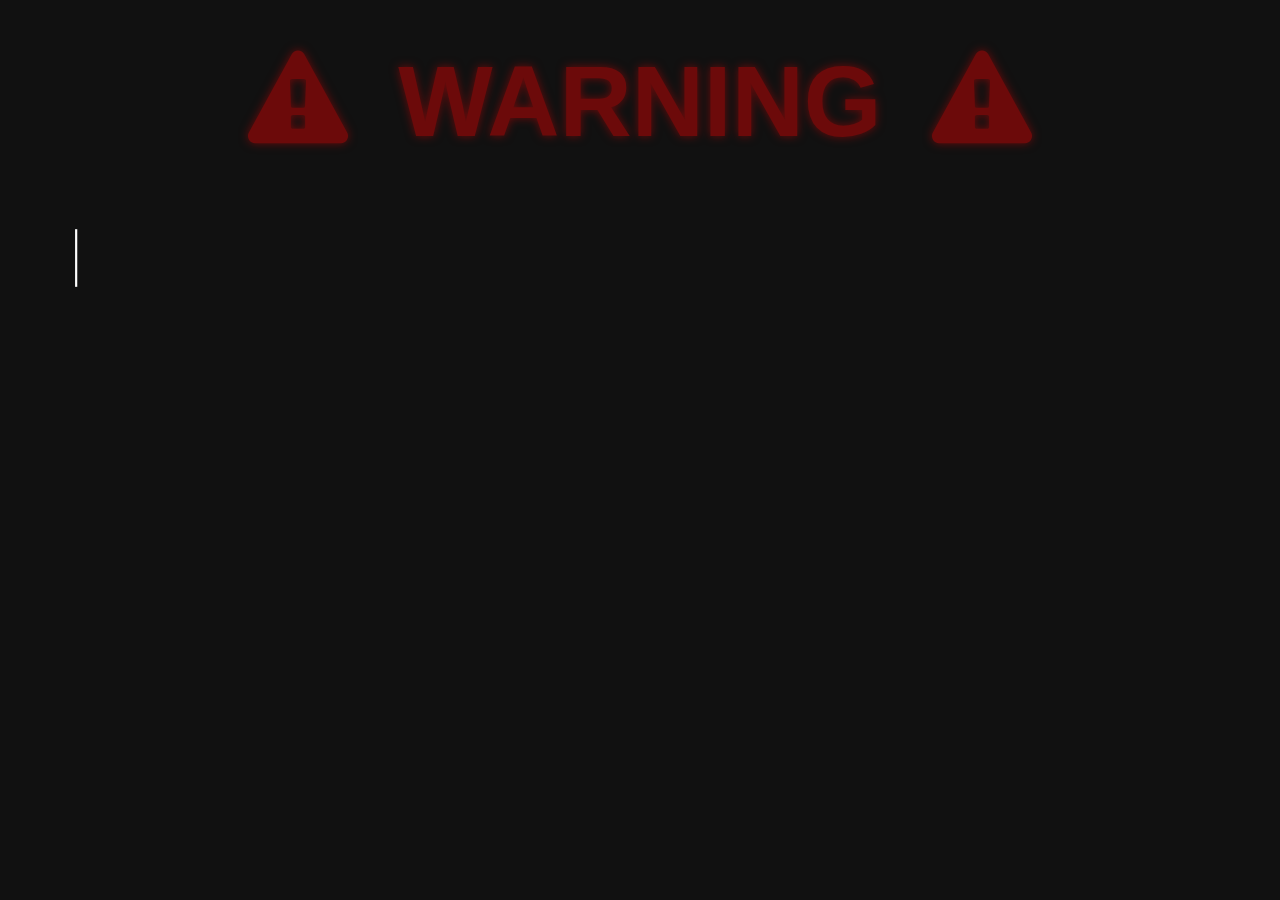
==== commit b583e02d: "pretty much donesies" ====
--- a/index.html
+++ b/index.html
@@ -1,71 +1,58 @@
 <!DOCTYPE html>
 <html lang="en">
-
 <head>
     <meta charset="utf-8">
     <meta http-equiv="X-UA-Compatible" content="IE=edge,chrome=1">
     <meta name="viewport" content="width=device-width, initial-scale=1, user-scalable=no">
     <title>5D Final Project</title>
-
     <link href="css/styles.css" rel="stylesheet">
     <link href='https://fonts.googleapis.com/css?family=Titillium+Web:400,200,200italic,300,300italic,700italic,600italic,700,600,400italic' rel='stylesheet' type='text/css'>
-
     <link href="http://maxcdn.bootstrapcdn.com/font-awesome/4.5.0/css/font-awesome.min.css" rel="stylesheet">
 
 </head>
 
-<body onload="loadSound();">
-
-    <!-- <button onclick="toggleSound();" class="playSound">Play Sound</button> -->
-
+<body>
     <audio id="intro-audio" autoplay loop>
         <source src="assets/intro-alarm.mp3" type="audio/mpeg">
     </audio>
 
     <div class="intro">
-
         <div class="warning-text">
             <h1 class="blink"><i class="fa fa-exclamation-triangle"></i>WARNING<i class="fa fa-exclamation-triangle"></i></h1>
         </div>
-
         <div class="typed-container">
             <span class="typed"></span>
         </div>
-
         <div class="hyperspeed-container">
             <a href="hyperspace.html" class="hyperspeed-button">Manual Override</a>
         </div>
-
     </div>
-
-
 
     <script src='http://cdnjs.cloudflare.com/ajax/libs/jquery/2.1.3/jquery.min.js'></script>
     <script src="js/typed.js"></script>
     <script src="js/custom.js"></script>
     <script src="https://code.createjs.com/soundjs-0.6.2.min.js"></script>
     <script>
-        createjs.Sound.initializeDefaultPlugins();
-        // createjs.Sound.registerPlugins([createjs.WebAudioPlugin, createjs.FlashAudioPlugin]);
-        var soundID = "Thunder";
-        var playing = false;
-
-        function loadSound() {
-            createjs.Sound.registerSound("assets/thunder.ogg", soundID);
-        }
-
-        function toggleSound() {
-            if (!playing) {
-                createjs.Sound.play(soundID);
-                playing = true;
-                createjs.Sound.muted = false;
-            } else {
-                playing = false;
-                createjs.Sound.muted = true;
-            }
-        }
+        $(function() {
+            $(".typed").typed({
+                strings: ["There are two thermonuclear missiles headed straight for your ship", "Autopilot mechanisms have been severely damaged", "Engage manual override and navigate your ship to safety",
+                    "T-MINUS 60 SECONDS UNTIL IMPACT"
+                ],
+                typeSpeed: 0,
+                // time before typing starts
+                startDelay: 2000,
+                // backspacing speed
+                backSpeed: 0,
+                // time before backspacing
+                backDelay: 1000,
+                // loop
+                loop: false,
+                // false = infinite
+                loopCount: false,
+                // show cursor
+                showCursor: true
+            });
+        });
     </script>
-
 </body>
-
 </html>
--- a/css/styles.css
+++ b/css/styles.css
@@ -1,3 +1,4 @@
+@import url(http://weloveiconfonts.com/api/?family=fontawesome);
 @keyframes seconds-tens {
   0% {
     transform: translateY(-180px);
@@ -114,245 +115,30 @@
     transform: translateY(-1800px);
   }
 }
-/* line 1, ../sass/timer.scss */
-* {
-  margin: 0;
-  padding: 0;
-  -webkit-touch-callout: none;
-  -webkit-user-select: none;
-  -khtml-user-select: none;
-  -moz-user-select: none;
-  -ms-user-select: none;
-  user-select: none;
-}
-
-/* line 11, ../sass/timer.scss */
-.timer {
-  width: 810px;
-  height: 250px;
-  display: block;
-  position: absolute;
-  top: 40%;
+/* line 121, ../sass/countdown.scss */
+.countdown-wrapper {
+  margin: 150px auto 0;
+  text-align: center;
+  position: absolute;
   left: 0;
   right: 0;
-  margin: 0 auto;
-  color: #ce0000;
-}
-/* line 21, ../sass/timer.scss */
-.timer * {
-  cursor: default;
-}
-/* line 24, ../sass/timer.scss */
-.timer--clock {
-  width: 100%;
-  position: relative;
-  padding-left: 6px;
-  margin-top: 22px;
-  overflow: hidden;
-}
-/* line 30, ../sass/timer.scss */
-.timer--clock .clock-display-grp {
-  width: 100%;
-  position: relative;
-}
-/* line 33, ../sass/timer.scss */
-.timer--clock .clock-display-grp .number-grp {
-  width: auto;
-  display: block;
-  height: 156px;
-  float: left;
-  overflow: hidden;
-}
-/* line 39, ../sass/timer.scss */
-.timer--clock .clock-display-grp .number-grp .number-grp-wrp {
-  width: 100%;
-  position: relative;
-}
-/* line 42, ../sass/timer.scss */
-.timer--clock .clock-display-grp .number-grp .number-grp-wrp .num {
-  width: 100%;
-  position: relative;
-  height: 156px;
-}
-/* line 46, ../sass/timer.scss */
-.timer--clock .clock-display-grp .number-grp .number-grp-wrp .num p {
-  width: auto;
-  font-size: 200px;
-  line-height: 150px;
-  font-weight: 300;
-}
-/* line 56, ../sass/timer.scss */
-.timer--clock .clock-separator {
-  width: auto;
-  float: left;
-  display: block;
-}
-/* line 60, ../sass/timer.scss */
-.timer--clock .clock-separator p {
-  width: auto;
-  font-size: 200px;
-  line-height: 150px;
-  font-weight: 300;
-}
-
-/* line 5, ../sass/styles.scss */
-body {
-  margin: 0;
-  padding: 0;
-  background: #111;
-  color: #fff;
-  font-family: 'Titillium Web', sans-serif;
-  font-weight: 200;
-}
-/* line 14, ../sass/styles.scss */
-body .intro .warning-text {
-  color: red;
-  font-weight: 300;
-  font-size: 50px;
-  font-family: helvetica;
-  text-align: center;
-  margin: 50px auto 0;
-}
-/* line 21, ../sass/styles.scss */
-body .intro .warning-text .blink {
-  text-transform: uppercase;
-  text-shadow: 0 0 10px red;
-}
-/* line 24, ../sass/styles.scss */
-body .intro .warning-text .blink .fa {
-  color: red;
-  text-shadow: 0 0 10px red;
-  margin: 0 50px;
-  font-size: 100px;
-}
-/* line 32, ../sass/styles.scss */
-body .intro .typed-container {
-  margin: 70px;
-}
-/* line 34, ../sass/styles.scss */
-body .intro .typed-container .typed {
-  font-size: 50px;
-  text-align: center;
-}
-/* line 38, ../sass/styles.scss */
-body .intro .typed-container .typed-cursor {
-  opacity: 1;
-  -webkit-animation: blink 0.7s infinite;
-  -moz-animation: blink 0.7s infinite;
-  animation: blink 0.7s infinite;
-  font-size: 60px;
-}
-@keyframes blink {
-  0% {
-    opacity: 1;
-  }
-  50% {
-    opacity: 0;
-  }
-  100% {
-    opacity: 1;
-  }
-}
-@-webkit-keyframes blink {
-  0% {
-    opacity: 1;
-  }
-  50% {
-    opacity: 0;
-  }
-  100% {
-    opacity: 1;
-  }
-}
-@-moz-keyframes blink {
-  0% {
-    opacity: 1;
-  }
-  50% {
-    opacity: 0;
-  }
-  100% {
-    opacity: 1;
-  }
-}
-/* line 79, ../sass/styles.scss */
-body .intro .hyperspeed-container {
-  text-align: center;
-  margin: 0 auto;
-}
-/* line 84, ../sass/styles.scss */
-body .intro .hyperspeed-container .hyperspeed-button {
-  opacity: 0;
-  text-decoration: none;
-  text-transform: uppercase;
-  padding: 20px;
-  border-radius: 10px;
-  background: #ce0000;
-  color: #fff;
-  line-height: 1;
-  font-size: 36px;
-  font-weight: 500;
-  text-align: center;
-  position: absolute;
-  margin: 0 auto;
-  left: 0;
-  right: 0;
-  bottom: 100px;
-  width: 300px;
-  text-shadow: 0 -1px -1px #960000;
-  -moz-box-shadow: 0 5px 0 #960000, 0 5px 5px 1px rgba(0, 0, 0, 0.4);
-  -webkit-box-shadow: 0 5px 0 #960000, 0 5px 5px 1px rgba(0, 0, 0, 0.4);
-  box-shadow: 0 5px 0 #960000, 0 5px 5px 1px rgba(0, 0, 0, 0.4);
-  -moz-transition: all 0.15s ease-in-out;
-  -o-transition: all 0.15s ease-in-out;
-  -webkit-transition: all 0.15s ease-in-out;
-  transition: all 0.15s ease-in-out;
-}
-/* line 111, ../sass/styles.scss */
-body .intro .hyperspeed-container .hyperspeed-button:hover {
-  background-color: #ad0000;
-  text-shadow: 0 -1px -1px #932a2a;
-  -moz-box-shadow: 0 4px 0 #932a2a, 0 5px 5px 1px rgba(0, 0, 0, 0.4);
-  -webkit-box-shadow: 0 4px 0 #932a2a, 0 5px 5px 1px rgba(0, 0, 0, 0.4);
-  box-shadow: 0 4px 0 #932a2a, 0 5px 5px 1px rgba(0, 0, 0, 0.4);
-}
-/* line 118, ../sass/styles.scss */
-body .intro .hyperspeed-container .hyperspeed-button:active {
-  margin-top: -18px;
-  -moz-box-shadow: none;
-  -webkit-box-shadow: none;
-  box-shadow: none;
-}
-/* line 127, ../sass/styles.scss */
-body .starfield {
-  height: 100%;
-  left: 0;
-  position: absolute;
-  top: 0;
-  width: 100%;
-  z-index: 0;
-}
-/* line 135, ../sass/styles.scss */
-body .countdown-wrapper {
-  margin: 200px auto 0;
-  text-align: center;
-}
-/* line 138, ../sass/styles.scss */
-body .countdown-wrapper .impact {
+}
+/* line 127, ../sass/countdown.scss */
+.countdown-wrapper .impact {
   margin: 0 auto;
   text-align: center;
   width: 600px;
 }
-/* line 146, ../sass/styles.scss */
-body .countdown-wrapper .impact .impactTime {
+/* line 131, ../sass/countdown.scss */
+.countdown-wrapper .impact .impactTime {
   text-transform: uppercase;
   color: red;
   text-shadow: 0 0 15px red;
   font-size: 50px;
   font-weight: 500;
 }
-/* line 154, ../sass/styles.scss */
-body .countdown-wrapper:after, body .countdown-wrapper:before {
+/* line 139, ../sass/countdown.scss */
+.countdown-wrapper:after, .countdown-wrapper:before {
   content: "";
   display: block;
   position: absolute;
@@ -361,33 +147,22 @@
   height: 20px;
   z-index: 10;
 }
-/* line 164, ../sass/styles.scss */
-body .countdown-wrapper:before {
+/* line 149, ../sass/countdown.scss */
+.countdown-wrapper:before {
   top: 0;
-  background-image: url("[data-uri]");
-  background-size: 100%;
-  background-image: -webkit-gradient(linear, 50% 0%, 50% 100%, color-stop(0%, #111), color-stop(100%, rgba(241, 97, 75, 0)));
-  background-image: -moz-linear-gradient(top, #111 0%, rgba(241, 97, 75, 0) 100%);
-  background-image: -webkit-linear-gradient(top, #111 0%, rgba(241, 97, 75, 0) 100%);
-  background-image: linear-gradient(to bottom, #111111 0%, rgba(241, 97, 75, 0) 100%);
-}
-/* line 173, ../sass/styles.scss */
-body .countdown-wrapper:after {
+}
+/* line 153, ../sass/countdown.scss */
+.countdown-wrapper:after {
   bottom: 0;
-  background-image: url("[data-uri]");
-  background-size: 100%;
-  background-image: -webkit-gradient(linear, 50% 0%, 50% 100%, color-stop(0%, rgba(241, 97, 75, 0)), color-stop(100%, #111));
-  background-image: -moz-linear-gradient(top, rgba(241, 97, 75, 0) 0%, #111 100%);
-  background-image: -webkit-linear-gradient(top, rgba(241, 97, 75, 0) 0%, #111 100%);
-  background-image: linear-gradient(to bottom, rgba(241, 97, 75, 0) 0%, #111111 100%);
-}
-/* line 182, ../sass/styles.scss */
-body .countdown-wrapper .time-part-wrapper {
+}
+/* line 157, ../sass/countdown.scss */
+.countdown-wrapper .time-part-wrapper {
   display: inline-block;
   position: relative;
-}
-/* line 186, ../sass/styles.scss */
-body .countdown-wrapper .time-part-wrapper:not(:last-child):after {
+  margin-top: 30px;
+}
+/* line 161, ../sass/countdown.scss */
+.countdown-wrapper .time-part-wrapper:not(:last-child):after {
   content: ":";
   display: block;
   width: 30px;
@@ -399,8 +174,8 @@
   font-size: 200px;
   line-height: 0.9;
 }
-/* line 198, ../sass/styles.scss */
-body .countdown-wrapper .time-part-wrapper .time-part {
+/* line 173, ../sass/countdown.scss */
+.countdown-wrapper .time-part-wrapper .time-part {
   width: 130px;
   text-align: center;
   height: 180px;
@@ -409,88 +184,149 @@
   margin-left: -5px;
   box-sizing: border-box;
 }
-/* line 206, ../sass/styles.scss */
-body .countdown-wrapper .time-part-wrapper .time-part.seconds.tens .digit-wrapper {
+/* line 181, ../sass/countdown.scss */
+.countdown-wrapper .time-part-wrapper .time-part.seconds.tens .digit-wrapper {
   animation-name: seconds-tens;
   animation-duration: 60s;
   animation-iteration-count: 60;
 }
-/* line 211, ../sass/styles.scss */
-body .countdown-wrapper .time-part-wrapper .time-part.seconds.ones .digit-wrapper {
+/* line 186, ../sass/countdown.scss */
+.countdown-wrapper .time-part-wrapper .time-part.seconds.ones .digit-wrapper {
   animation-name: seconds-ones;
   animation-duration: 10s;
   animation-iteration-count: 360;
 }
-/* line 216, ../sass/styles.scss */
-body .countdown-wrapper .time-part-wrapper .time-part.hundredths.tens .digit-wrapper {
+/* line 191, ../sass/countdown.scss */
+.countdown-wrapper .time-part-wrapper .time-part.hundredths.tens .digit-wrapper {
   animation-name: hundredths-tens;
   animation-duration: 1s;
   animation-iteration-count: 3600;
 }
-/* line 221, ../sass/styles.scss */
-body .countdown-wrapper .time-part-wrapper .time-part.hundredths.ones .digit-wrapper {
+/* line 196, ../sass/countdown.scss */
+.countdown-wrapper .time-part-wrapper .time-part.hundredths.ones .digit-wrapper {
   animation-name: hundredths-ones;
   animation-duration: 0.1s;
   animation-iteration-count: 36000;
 }
-/* line 226, ../sass/styles.scss */
-body .countdown-wrapper .time-part-wrapper .time-part .digit-wrapper {
+/* line 201, ../sass/countdown.scss */
+.countdown-wrapper .time-part-wrapper .time-part .digit-wrapper {
   animation-timing-function: cubic-bezier(1, 0, 1, 0);
 }
-/* line 228, ../sass/styles.scss */
-body .countdown-wrapper .time-part-wrapper .time-part .digit-wrapper .digit {
+/* line 203, ../sass/countdown.scss */
+.countdown-wrapper .time-part-wrapper .time-part .digit-wrapper .digit {
   display: inline-block;
   font-size: 200px;
   color: #db0000;
   height: 180px;
   line-height: 1;
 }
-/* line 240, ../sass/styles.scss */
-body .button1 {
-  position: absolute;
-  top: 20px;
-  left: 10px;
-}
-/* line 244, ../sass/styles.scss */
-body .button1 ol,
-body .button1 ul {
+
+/* line 5, ../../../../../../../Library/Ruby/Gems/2.0.0/gems/compass-core-1.0.3/stylesheets/compass/reset/_utilities.scss */
+html, body, div, span, applet, object, iframe,
+h1, h2, h3, h4, h5, h6, p, blockquote, pre,
+a, abbr, acronym, address, big, cite, code,
+del, dfn, em, img, ins, kbd, q, s, samp,
+small, strike, strong, sub, sup, tt, var,
+b, u, i, center,
+dl, dt, dd, ol, ul, li,
+fieldset, form, label, legend,
+table, caption, tbody, tfoot, thead, tr, th, td,
+article, aside, canvas, details, embed,
+figure, figcaption, footer, header, hgroup,
+menu, nav, output, ruby, section, summary,
+time, mark, audio, video {
+  margin: 0;
+  padding: 0;
+  border: 0;
+  font: inherit;
+  font-size: 100%;
+  vertical-align: baseline;
+}
+
+/* line 22, ../../../../../../../Library/Ruby/Gems/2.0.0/gems/compass-core-1.0.3/stylesheets/compass/reset/_utilities.scss */
+html {
+  line-height: 1;
+}
+
+/* line 24, ../../../../../../../Library/Ruby/Gems/2.0.0/gems/compass-core-1.0.3/stylesheets/compass/reset/_utilities.scss */
+ol, ul {
   list-style: none;
 }
-/* line 248, ../sass/styles.scss */
-body .button1 a img {
+
+/* line 26, ../../../../../../../Library/Ruby/Gems/2.0.0/gems/compass-core-1.0.3/stylesheets/compass/reset/_utilities.scss */
+table {
+  border-collapse: collapse;
+  border-spacing: 0;
+}
+
+/* line 28, ../../../../../../../Library/Ruby/Gems/2.0.0/gems/compass-core-1.0.3/stylesheets/compass/reset/_utilities.scss */
+caption, th, td {
+  text-align: left;
+  font-weight: normal;
+  vertical-align: middle;
+}
+
+/* line 30, ../../../../../../../Library/Ruby/Gems/2.0.0/gems/compass-core-1.0.3/stylesheets/compass/reset/_utilities.scss */
+q, blockquote {
+  quotes: none;
+}
+/* line 103, ../../../../../../../Library/Ruby/Gems/2.0.0/gems/compass-core-1.0.3/stylesheets/compass/reset/_utilities.scss */
+q:before, q:after, blockquote:before, blockquote:after {
+  content: "";
+  content: none;
+}
+
+/* line 32, ../../../../../../../Library/Ruby/Gems/2.0.0/gems/compass-core-1.0.3/stylesheets/compass/reset/_utilities.scss */
+a img {
   border: none;
 }
-/* line 251, ../sass/styles.scss */
-body .button1 .Nav:after {
+
+/* line 116, ../../../../../../../Library/Ruby/Gems/2.0.0/gems/compass-core-1.0.3/stylesheets/compass/reset/_utilities.scss */
+article, aside, details, figcaption, figure, footer, header, hgroup, main, menu, nav, section, summary {
+  display: block;
+}
+
+/* line 12, ../sass/blue-glow-buttons.scss */
+.blue-glow-buttons .Nav:after {
   content: "";
   display: table;
   clear: both;
 }
-/* line 256, ../sass/styles.scss */
-body .button1 .MainNav-Button:after,
-body .button1 .MainNav-Button_Active:after,
-body .button1 .MainNav-Button_Active:before,
-body .button1 .MainNav-Button_LeftOfActive:before,
-body .button1 .MainNav-Button_RightOfActive:before,
-body .button1 .MainNav:after,
-body .button1 .MainNav:before {
+
+/* line 19, ../sass/blue-glow-buttons.scss */
+.blue-glow-buttons .MainNav:before, .blue-glow-buttons .MainNav:after, .blue-glow-buttons .MainNav-Button:after, .blue-glow-buttons .MainNav-Button_Active:before, .blue-glow-buttons .MainNav-Button_Active:after, .blue-glow-buttons .MainNav-Button_LeftOfActive:before, .blue-glow-buttons .MainNav-Button_RightOfActive:before {
   content: '';
   display: block;
   position: absolute;
 }
-/* line 267, ../sass/styles.scss */
-body .button1 .Nav {
+
+/* line 25, ../sass/blue-glow-buttons.scss */
+.blue-glow-buttons {
+  position: absolute;
+  top: 10px;
+  left: 10px;
+}
+/* line 29, ../sass/blue-glow-buttons.scss */
+.blue-glow-buttons .Nav {
   list-style: none;
   margin-left: 0;
 }
-/* line 271, ../sass/styles.scss */
-body .button1 .MainNav {
+/* line 34, ../sass/blue-glow-buttons.scss */
+.blue-glow-buttons .Nav_Small {
+  font-size: 0.65em;
+}
+/* line 37, ../sass/blue-glow-buttons.scss */
+.blue-glow-buttons .Nav_Large {
+  font-size: 1.4em;
+}
+/* line 40, ../sass/blue-glow-buttons.scss */
+.blue-glow-buttons .MainNav {
   -moz-border-radius: 0.4375em;
   -webkit-border-radius: 0.4375em;
   border-radius: 0.4375em;
-  -moz-box-shadow: #4d4d4d 0 -1px 0 0 inset, rgba(255, 255, 255, 0.0857) 0 -5px 0 0 inset, #1e1e1e 0 4px 0 0 inset;
-  -webkit-box-shadow: #4d4d4d 0 -1px 0 0 inset, rgba(255, 255, 255, 0.0857) 0 -5px 0 0 inset, #1e1e1e 0 4px 0 0 inset;
-  box-shadow: #4d4d4d 0 -1px 0 0 inset, rgba(255, 255, 255, 0.0857) 0 -5px 0 0 inset, #1e1e1e 0 4px 0 0 inset;
+  -moz-box-shadow: #4d4d4d, 0 -1px 0px 0px inset, rgba(255, 255, 255, 0.0857) 0 -5px 0px 0px inset, #1e1e1e 0 4px 0px 0px inset;
+  -webkit-box-shadow: #4d4d4d, 0 -1px 0px 0px inset, rgba(255, 255, 255, 0.0857) 0 -5px 0px 0px inset, #1e1e1e 0 4px 0px 0px inset;
+  box-shadow: #4d4d4d, 0 -1px 0px 0px inset, rgba(255, 255, 255, 0.0857) 0 -5px 0px 0px inset, #1e1e1e 0 4px 0px 0px inset;
   background: #242424;
   border-top: 1px solid rgba(0, 0, 0, 0.1);
   border-bottom: 1px solid rgba(255, 255, 255, 0.1);
@@ -499,8 +335,8 @@
   padding: 0.375em 0.3125em;
   position: relative;
 }
-/* line 285, ../sass/styles.scss */
-body .button1 .MainNav:before {
+/* line 50, ../sass/blue-glow-buttons.scss */
+.blue-glow-buttons .MainNav:before {
   -moz-border-radius-bottomleft: 0.4375em;
   -webkit-border-bottom-left-radius: 0.4375em;
   border-bottom-left-radius: 0.4375em;
@@ -510,8 +346,8 @@
   bottom: 0;
   left: 0;
 }
-/* line 295, ../sass/styles.scss */
-body .button1 .MainNav:after {
+/* line 59, ../sass/blue-glow-buttons.scss */
+.blue-glow-buttons .MainNav:after {
   -moz-border-radius-bottomright: 0.4375em;
   -webkit-border-bottom-right-radius: 0.4375em;
   border-bottom-right-radius: 0.4375em;
@@ -521,17 +357,16 @@
   bottom: 0;
   right: 0;
 }
-/* line 305, ../sass/styles.scss */
-body .button1 .MainNav .MainNav-Button {
-  width: 150px;
+/* line 69, ../sass/blue-glow-buttons.scss */
+.blue-glow-buttons .MainNav-Button {
   -moz-border-radius: 0.3125em;
   -webkit-border-radius: 0.3125em;
   border-radius: 0.3125em;
-  -moz-box-shadow: rgba(255, 255, 255, 0.15) 0 1px 0 0 inset, rgba(255, 255, 255, 0.05) 0 1px 0 1px inset, rgba(0, 0, 0, 0.7) 0 1px 2px 0px, rgba(9, 9, 9, 0.6) 0 2px 3px 2px;
-  -webkit-box-shadow: rgba(255, 255, 255, 0.15) 0 1px 0 0 inset, rgba(255, 255, 255, 0.05) 0 1px 0 1px inset, rgba(0, 0, 0, 0.7) 0 1px 2px 0px, rgba(9, 9, 9, 0.6) 0 2px 3px 2px;
-  box-shadow: rgba(255, 255, 255, 0.15) 0 1px 0 0 inset, rgba(255, 255, 255, 0.05) 0 1px 0 1px inset, rgba(0, 0, 0, 0.7) 0 1px 2px 0px, rgba(9, 9, 9, 0.6) 0 2px 3px 2px;
+  -moz-box-shadow: rgba(255, 255, 255, 0.15) 0 1px 0px 0px inset, rgba(255, 255, 255, 0.05) 0 1px 0px 1px inset, rgba(0, 0, 0, 0.7) 0 1px 2px 0px, rgba(9, 9, 9, 0.6) 0 2px 3px 2px;
+  -webkit-box-shadow: rgba(255, 255, 255, 0.15) 0 1px 0px 0px inset, rgba(255, 255, 255, 0.05) 0 1px 0px 1px inset, rgba(0, 0, 0, 0.7) 0 1px 2px 0px, rgba(9, 9, 9, 0.6) 0 2px 3px 2px;
+  box-shadow: rgba(255, 255, 255, 0.15) 0 1px 0px 0px inset, rgba(255, 255, 255, 0.05) 0 1px 0px 1px inset, rgba(0, 0, 0, 0.7) 0 1px 2px 0px, rgba(9, 9, 9, 0.6) 0 2px 3px 2px;
   background-color: #343434;
-  background-image: url("[data-uri]");
+  background-image: url('[data-uri]');
   background-size: 100%;
   background-image: -webkit-gradient(linear, 50% 0%, 50% 100%, color-stop(0%, rgba(78, 78, 78, 0.15)), color-stop(2%, rgba(65, 65, 65, 0.15)), color-stop(5%, rgba(59, 59, 59, 0.15)), color-stop(32%, rgba(56, 56, 56, 0.15)), color-stop(33%, rgba(54, 54, 54, 0.15)), color-stop(46%, rgba(53, 53, 53, 0.15)), color-stop(47%, rgba(51, 51, 51, 0.15)), color-stop(60%, rgba(50, 50, 50, 0.15)), color-stop(61%, rgba(48, 48, 48, 0.15)), color-stop(100%, rgba(42, 42, 42, 0.15)));
   background-image: -moz-linear-gradient(top, rgba(78, 78, 78, 0.15) 0%, rgba(65, 65, 65, 0.15) 2%, rgba(59, 59, 59, 0.15) 5%, rgba(56, 56, 56, 0.15) 32%, rgba(54, 54, 54, 0.15) 33%, rgba(53, 53, 53, 0.15) 46%, rgba(51, 51, 51, 0.15) 47%, rgba(50, 50, 50, 0.15) 60%, rgba(48, 48, 48, 0.15) 61%, rgba(42, 42, 42, 0.15) 100%);
@@ -543,8 +378,8 @@
   padding: 0.375em 0.4375em;
   position: relative;
 }
-/* line 325, ../sass/styles.scss */
-body .button1 .MainNav .MainNav-Button a {
+/* line 79, ../sass/blue-glow-buttons.scss */
+.blue-glow-buttons .MainNav-Button a {
   -moz-border-radius: 0.45833em;
   -webkit-border-radius: 0.45833em;
   border-radius: 0.45833em;
@@ -552,25 +387,24 @@
   background: rgba(182, 182, 182, 0.018);
   color: rgba(255, 255, 255, 0.85);
   display: block;
-  font-family: 'Titillium Web', sans-serif;
   font-size: 1.5em;
   padding: 0.5em 2.5em;
   text-decoration: none;
 }
-/* line 338, ../sass/styles.scss */
-body .button1 .MainNav .MainNav-Button:hover {
-  -moz-box-shadow: rgba(255, 255, 255, 0.05) 0 1px 0 0 inset, rgba(255, 255, 255, 0.02) 0 1px 0 1px inset, rgba(9, 9, 9, 0.5) 0 2px 2px 1px;
-  -webkit-box-shadow: rgba(255, 255, 255, 0.05) 0 1px 0 0 inset, rgba(255, 255, 255, 0.02) 0 1px 0 1px inset, rgba(9, 9, 9, 0.5) 0 2px 2px 1px;
-  box-shadow: rgba(255, 255, 255, 0.05) 0 1px 0 0 inset, rgba(255, 255, 255, 0.02) 0 1px 0 1px inset, rgba(9, 9, 9, 0.5) 0 2px 2px 1px;
-}
-/* line 343, ../sass/styles.scss */
-body .button1 .MainNav .MainNav-Button:hover a {
+/* line 89, ../sass/blue-glow-buttons.scss */
+.blue-glow-buttons .MainNav-Button:hover {
+  -moz-box-shadow: rgba(255, 255, 255, 0.05), 0 1px 0px 0px inset, rgba(255, 255, 255, 0.02) 0 1px 0px 1px inset, rgba(9, 9, 9, 0.5) 0 2px 2px 1px;
+  -webkit-box-shadow: rgba(255, 255, 255, 0.05), 0 1px 0px 0px inset, rgba(255, 255, 255, 0.02) 0 1px 0px 1px inset, rgba(9, 9, 9, 0.5) 0 2px 2px 1px;
+  box-shadow: rgba(255, 255, 255, 0.05), 0 1px 0px 0px inset, rgba(255, 255, 255, 0.02) 0 1px 0px 1px inset, rgba(9, 9, 9, 0.5) 0 2px 2px 1px;
+}
+/* line 91, ../sass/blue-glow-buttons.scss */
+.blue-glow-buttons .MainNav-Button:hover a {
   filter: progid:DXImageTransform.Microsoft.Alpha(Opacity=80);
   opacity: 0.8;
 }
-/* line 347, ../sass/styles.scss */
-body .button1 .MainNav .MainNav-Button:after {
-  background-image: url("[data-uri]");
+/* line 95, ../sass/blue-glow-buttons.scss */
+.blue-glow-buttons .MainNav-Button:after {
+  background-image: url('[data-uri]');
   background-size: 100%;
   background-image: -webkit-gradient(linear, 0% 50%, 100% 50%, color-stop(0%, rgba(255, 255, 255, 0)), color-stop(20%, rgba(255, 255, 255, 0)), color-stop(50%, rgba(255, 255, 255, 0.5)), color-stop(69%, rgba(255, 255, 255, 0.11)), color-stop(80%, rgba(255, 255, 255, 0)), color-stop(100%, rgba(255, 255, 255, 0)));
   background-image: -moz-linear-gradient(left, rgba(255, 255, 255, 0) 0%, rgba(255, 255, 255, 0) 20%, rgba(255, 255, 255, 0.5) 50%, rgba(255, 255, 255, 0.11) 69%, rgba(255, 255, 255, 0) 80%, rgba(255, 255, 255, 0) 100%);
@@ -581,61 +415,64 @@
   left: 0;
   top: 0;
 }
-/* line 360, ../sass/styles.scss */
-body .button1 .MainNav .MainNav-Button_Active {
-  -moz-box-shadow: rgba(0, 0, 0, 0.4) 0 0 0 1px inset;
-  -webkit-box-shadow: rgba(0, 0, 0, 0.4) 0 0 0 1px inset;
-  box-shadow: rgba(0, 0, 0, 0.4) 0 0 0 1px inset;
+/* line 104, ../sass/blue-glow-buttons.scss */
+.blue-glow-buttons .MainNav-Button_Active {
+  -moz-box-shadow: rgba(0, 0, 0, 0.4) 0, 0, 0, 1px, inset;
+  -webkit-box-shadow: rgba(0, 0, 0, 0.4) 0, 0, 0, 1px, inset;
+  box-shadow: rgba(0, 0, 0, 0.4) 0, 0, 0, 1px, inset;
   background-color: #2d2d2d;
   background-image: linear-gradient(rgba(0, 0, 0, 0) 50%, #2e2e2e 50%);
   background-size: 2px 2px;
 }
-/* line 368, ../sass/styles.scss */
-body .button1 .MainNav .MainNav-Button_Active a {
+/* line 109, ../sass/blue-glow-buttons.scss */
+.blue-glow-buttons .MainNav-Button_Active a {
   text-shadow: rgba(255, 255, 255, 0.4) 0 0 35px, rgba(76, 190, 255, 0.95) 0 0 25px;
   background: none;
   color: #4cbeff;
 }
-/* line 373, ../sass/styles.scss */
-body .button1 .MainNav .MainNav-Button_Active:before {
+/* line 114, ../sass/blue-glow-buttons.scss */
+.blue-glow-buttons .MainNav-Button_Active:before {
+  background-image: url('[data-uri]');
   background-size: 100%;
   background-image: -moz-radial-gradient(center, ellipse cover, rgba(41, 137, 216, 0.51) 0%, rgba(30, 87, 153, 0.01) 53%, rgba(30, 87, 153, 0) 54%, rgba(30, 87, 153, 0) 57%);
   background-image: -webkit-radial-gradient(center, ellipse cover, rgba(41, 137, 216, 0.51) 0%, rgba(30, 87, 153, 0.01) 53%, rgba(30, 87, 153, 0) 54%, rgba(30, 87, 153, 0) 57%);
   background-image: radial-gradient(ellipse cover at center, rgba(41, 137, 216, 0.51) 0%, rgba(30, 87, 153, 0.01) 53%, rgba(30, 87, 153, 0) 54%, rgba(30, 87, 153, 0) 57%);
-  -moz-box-shadow: rgba(76, 190, 255, 0.02) 0 0 0 3px inset;
-  -webkit-box-shadow: rgba(76, 190, 255, 0.02) 0 0 0 3px inset;
-  box-shadow: rgba(76, 190, 255, 0.02) 0 0 0 3px inset;
+  -moz-box-shadow: rgba(76, 190, 255, 0.02) 0, 0, 0px, 3px, inset;
+  -webkit-box-shadow: rgba(76, 190, 255, 0.02) 0, 0, 0px, 3px, inset;
+  box-shadow: rgba(76, 190, 255, 0.02) 0, 0, 0px, 3px, inset;
   top: -0.25em;
   left: 10%;
   width: 80%;
   height: 0.375em;
 }
-/* line 387, ../sass/styles.scss */
-body .button1 .MainNav .MainNav-Button_Active:after {
+/* line 123, ../sass/blue-glow-buttons.scss */
+.blue-glow-buttons .MainNav-Button_Active:after {
+  background-image: url('[data-uri]');
   background-size: 100%;
   background-image: -moz-radial-gradient(center, ellipse cover, rgba(41, 137, 216, 0.51) 0%, rgba(30, 87, 153, 0.01) 53%, rgba(30, 87, 153, 0) 54%, rgba(30, 87, 153, 0) 57%);
   background-image: -webkit-radial-gradient(center, ellipse cover, rgba(41, 137, 216, 0.51) 0%, rgba(30, 87, 153, 0.01) 53%, rgba(30, 87, 153, 0) 54%, rgba(30, 87, 153, 0) 57%);
   background-image: radial-gradient(ellipse cover at center, rgba(41, 137, 216, 0.51) 0%, rgba(30, 87, 153, 0.01) 53%, rgba(30, 87, 153, 0) 54%, rgba(30, 87, 153, 0) 57%);
-  -moz-box-shadow: rgba(255, 255, 255, 0.05) 0 -5px 0 0 inset;
-  -webkit-box-shadow: rgba(255, 255, 255, 0.05) 0 -5px 0 0 inset;
-  box-shadow: rgba(255, 255, 255, 0.05) 0 -5px 0 0 inset;
+  -moz-box-shadow: rgba(255, 255, 255, 0.05) 0, -5px, 0px, 0px, inset;
+  -webkit-box-shadow: rgba(255, 255, 255, 0.05) 0, -5px, 0px, 0px, inset;
+  box-shadow: rgba(255, 255, 255, 0.05) 0, -5px, 0px, 0px, inset;
   top: inherit;
   bottom: -0.5em;
   left: 0;
   width: 100%;
   height: 0.5em;
 }
-/* line 402, ../sass/styles.scss */
-body .button1 .MainNav .MainNav-Button_Active:hover {
-  -moz-box-shadow: rgba(0, 0, 0, 0.4) 0 0 0 1px inset;
-  -webkit-box-shadow: rgba(0, 0, 0, 0.4) 0 0 0 1px inset;
-  box-shadow: rgba(0, 0, 0, 0.4) 0 0 0 1px inset;
-}
-/* line 407, ../sass/styles.scss */
-body .button1 .MainNav .MainNav-Button_LeftOfActive:before {
-  -moz-box-shadow: rgba(80, 136, 137, 0.5) -1px 0 0 0;
-  -webkit-box-shadow: rgba(80, 136, 137, 0.5) -1px 0 0 0;
-  box-shadow: rgba(80, 136, 137, 0.5) -1px 0 0 0;
+/* line 133, ../sass/blue-glow-buttons.scss */
+.blue-glow-buttons .MainNav-Button_Active:hover {
+  -moz-box-shadow: rgba(0, 0, 0, 0.4) 0, 0, 0, 1px, inset;
+  -webkit-box-shadow: rgba(0, 0, 0, 0.4) 0, 0, 0, 1px, inset;
+  box-shadow: rgba(0, 0, 0, 0.4) 0, 0, 0, 1px, inset;
+}
+/* line 138, ../sass/blue-glow-buttons.scss */
+.blue-glow-buttons .MainNav-Button_LeftOfActive:before {
+  -moz-box-shadow: rgba(80, 136, 137, 0.5), -1px, 0px, 0px, 0px;
+  -webkit-box-shadow: rgba(80, 136, 137, 0.5), -1px, 0px, 0px, 0px;
+  box-shadow: rgba(80, 136, 137, 0.5), -1px, 0px, 0px, 0px;
+  background-image: url('[data-uri]');
   background-size: 100%;
   background-image: -webkit-gradient(linear, 50% 0%, 50% 100%, color-stop(0%, rgba(76, 190, 255, 0)), color-stop(50%, rgba(76, 190, 255, 0.7)), color-stop(51%, rgba(76, 190, 255, 0.69)), color-stop(100%, rgba(76, 190, 255, 0)));
   background-image: -moz-linear-gradient(top, rgba(76, 190, 255, 0) 0%, rgba(76, 190, 255, 0.7) 50%, rgba(76, 190, 255, 0.69) 51%, rgba(76, 190, 255, 0) 100%);
@@ -646,11 +483,12 @@
   right: 0;
   top: 5%;
 }
-/* line 422, ../sass/styles.scss */
-body .button1 .MainNav .MainNav-Button_RightOfActive:before {
-  -moz-box-shadow: rgba(80, 136, 137, 0.5) 1px 0 0 0;
-  -webkit-box-shadow: rgba(80, 136, 137, 0.5) 1px 0 0 0;
-  box-shadow: rgba(80, 136, 137, 0.5) 1px 0 0 0;
+/* line 149, ../sass/blue-glow-buttons.scss */
+.blue-glow-buttons .MainNav-Button_RightOfActive:before {
+  -moz-box-shadow: rgba(80, 136, 137, 0.5), 1px, 0px, 0px, 0px;
+  -webkit-box-shadow: rgba(80, 136, 137, 0.5), 1px, 0px, 0px, 0px;
+  box-shadow: rgba(80, 136, 137, 0.5), 1px, 0px, 0px, 0px;
+  background-image: url('[data-uri]');
   background-size: 100%;
   background-image: -webkit-gradient(linear, 50% 0%, 50% 100%, color-stop(0%, rgba(76, 190, 255, 0)), color-stop(50%, rgba(76, 190, 255, 0.7)), color-stop(51%, rgba(76, 190, 255, 0.69)), color-stop(100%, rgba(76, 190, 255, 0)));
   background-image: -moz-linear-gradient(top, rgba(76, 190, 255, 0) 0%, rgba(76, 190, 255, 0.7) 50%, rgba(76, 190, 255, 0.69) 51%, rgba(76, 190, 255, 0) 100%);
@@ -661,11 +499,12 @@
   left: 0;
   top: 5%;
 }
-/* line 439, ../sass/styles.scss */
-body .switch {
-  position: absolute;
-  top: 20px;
-  right: 50px;
+
+/* line 1, ../sass/rocker-switch.scss */
+.rocker-switch {
+  position: absolute;
+  bottom: 20px;
+  left: 200px;
   margin: 2rem auto;
   width: 100px;
   height: 200px;
@@ -673,8 +512,8 @@
   cursor: pointer;
   /* setting the light */
 }
-/* line 448, ../sass/styles.scss */
-body .switch .hole {
+/* line 10, ../sass/rocker-switch.scss */
+.rocker-switch .hole {
   position: relative;
   width: 80px;
   height: 180px;
@@ -683,14 +522,14 @@
   background: #000;
   box-shadow: 1px 0 3px rgba(0, 0, 0, 0.3), -1px 0 3px rgba(0, 0, 0, 0.3), 0 -1px 3px rgba(0, 0, 0, 0.3);
 }
-/* line 456, ../sass/styles.scss */
-body .switch .hole .handle,
-body .switch .hole .handleBottom,
-body .switch .hole .handleTop {
+/* line 18, ../sass/rocker-switch.scss */
+.rocker-switch .hole .handle,
+.rocker-switch .hole .handleBottom,
+.rocker-switch .hole .handleTop {
   border-radius: 2px;
 }
-/* line 461, ../sass/styles.scss */
-body .switch .hole .handle {
+/* line 23, ../sass/rocker-switch.scss */
+.rocker-switch .hole .handle {
   position: absolute;
   left: 2px;
   right: 2px;
@@ -712,66 +551,70 @@
   -o-perspective: 1000px;
   perspective: 1000px;
 }
-/* line 482, ../sass/styles.scss */
-body .switch .hole .handle .sk {
+/* line 44, ../sass/rocker-switch.scss */
+.rocker-switch .hole .handle p {
+  font-size: 20px;
+}
+/* line 47, ../sass/rocker-switch.scss */
+.rocker-switch .hole .handle .sk {
   display: block;
 }
-/* line 485, ../sass/styles.scss */
-body .switch .hole .handle .on {
+/* line 50, ../sass/rocker-switch.scss */
+.rocker-switch .hole .handle .on {
   -webkit-transform: rotateX(35deg);
   -moz-transform: rotateX(35deg);
   -ms-transform: rotateX(35deg);
   transform: rotateX(35deg);
 }
-/* line 491, ../sass/styles.scss */
-body .switch .hole .handle .handleLightOff {
+/* line 56, ../sass/rocker-switch.scss */
+.rocker-switch .hole .handle .handleLightOff {
   top: 40px;
   color: rgba(255, 255, 255, 0.07);
   text-shadow: 0 -1px 2px rgba(0, 0, 0, 0.5), 0 1px 0 rgba(82, 8, 0, 0.4);
 }
-/* line 496, ../sass/styles.scss */
-body .switch .hole .handle .handleLightOn {
+/* line 61, ../sass/rocker-switch.scss */
+.rocker-switch .hole .handle .handleLightOn {
   top: 17px;
   color: rgba(255, 255, 255, 0.7);
   text-shadow: 0 -1px 2px rgba(0, 0, 0, 0.5), 0 1px 0 rgba(82, 8, 0, 0.4);
 }
-/* line 501, ../sass/styles.scss */
-body .switch .hole .handle .handleBottom,
-body .switch .hole .handle .handleTop {
+/* line 66, ../sass/rocker-switch.scss */
+.rocker-switch .hole .handle .handleBottom,
+.rocker-switch .hole .handle .handleTop {
   position: absolute;
   width: 76px;
   right: 0;
 }
-/* line 507, ../sass/styles.scss */
-body .switch .hole .handle .handleTopLightOff {
+/* line 72, ../sass/rocker-switch.scss */
+.rocker-switch .hole .handle .handleTopLightOff {
   top: -30px;
   left: 0;
   height: 30px;
 }
-/* line 512, ../sass/styles.scss */
-body .switch .hole .handle .handleTopLightOn {
+/* line 77, ../sass/rocker-switch.scss */
+.rocker-switch .hole .handle .handleTopLightOn {
   left: -2px;
   top: -12px;
   height: 10px;
 }
-/* line 517, ../sass/styles.scss */
-body .switch .hole .handle .handleBottomLightOff {
+/* line 82, ../sass/rocker-switch.scss */
+.rocker-switch .hole .handle .handleBottomLightOff {
   bottom: -10px;
   left: 0;
   height: 10px;
 }
-/* line 522, ../sass/styles.scss */
-body .switch .hole .handle .handleBottomLightOn {
+/* line 87, ../sass/rocker-switch.scss */
+.rocker-switch .hole .handle .handleBottomLightOn {
   left: -2px;
   bottom: -30px;
   height: 30px;
 }
-/* line 530, ../sass/styles.scss */
-body .switch .dark {
+/* line 95, ../sass/rocker-switch.scss */
+.rocker-switch .dark {
   background-image: linear-gradient(rgba(0, 0, 0, 0.4), rgba(0, 0, 0, 0.8));
 }
-/* line 533, ../sass/styles.scss */
-body .switch .switchLightOn {
+/* line 98, ../sass/rocker-switch.scss */
+.rocker-switch .switchLightOn {
   border-top: 3px solid rgba(255, 255, 255, 0.1);
   background-image: radial-gradient(rgba(143, 12, 2, 0.5) 0%, rgba(0, 0, 0, 0) 100%), linear-gradient(rgba(0, 0, 0, 0) 10%, rgba(143, 12, 2, 0.7) 50%, rgba(0, 0, 0, 0) 90%), linear-gradient(#171617, #080808);
   background-size: 100% 60%, 84px 100%, 100% 100%;
@@ -779,8 +622,8 @@
   background-repeat: no-repeat, no-repeat;
   box-shadow: 2px 2px 3px rgba(0, 0, 0, 0.3), 4px 4px 6px rgba(0, 0, 0, 0.2), 6px 6px 8px rgba(0, 0, 0, 0.2), 8px 8px 10px rgba(0, 0, 0, 0.1), 10px 10px 12px rgba(0, 0, 0, 0.1), -2px 2px 3px rgba(0, 0, 0, 0.3), -4px 4px 6px rgba(0, 0, 0, 0.2), -6px 6px 8px rgba(0, 0, 0, 0.2), -8px 8px 10px rgba(0, 0, 0, 0.1), -10px 10px 12px rgba(0, 0, 0, 0.1), 0 15px 14px rgba(0, 0, 0, 0.3), 0 20px 14px rgba(0, 0, 0, 0.15);
 }
-/* line 541, ../sass/styles.scss */
-body .switch .switchLightOff {
+/* line 106, ../sass/rocker-switch.scss */
+.rocker-switch .switchLightOff {
   border-top: 3px solid rgba(255, 255, 255, 0.05);
   background-image: linear-gradient(#0a0a0a, #050505);
   background-size: 100% 100%;
@@ -788,8 +631,8 @@
   background-repeat: no-repeat;
   box-shadow: 2px 2px 3px rgba(0, 0, 0, 0.1), 4px 4px 6px rgba(0, 0, 0, 0.1), 6px 6px 8px rgba(0, 0, 0, 0.1), 8px 8px 10px rgba(0, 0, 0, 0.1), 10px 10px 12px rgba(0, 0, 0, 0.1), -2px 2px 3px rgba(0, 0, 0, 0.1), -4px 4px 6px rgba(0, 0, 0, 0.1), -6px 6px 8px rgba(0, 0, 0, 0.1), -8px 8px 10px rgba(0, 0, 0, 0.1), -10px 10px 12px rgba(0, 0, 0, 0.1), 0 20px 14px rgba(0, 0, 0, 0.02);
 }
-/* line 549, ../sass/styles.scss */
-body .switch .holeLightOn {
+/* line 114, ../sass/rocker-switch.scss */
+.rocker-switch .holeLightOn {
   border-bottom: 3px solid rgba(85, 1, 0, 0.4);
   background-image: linear-gradient(90deg, rgba(0, 0, 0, 0) 0%, rgba(85, 1, 0, 0.6) 15%, rgba(85, 1, 0, 0.6) 85%, rgba(0, 0, 0, 0) 100%), linear-gradient(rgba(0, 0, 0, 0), rgba(85, 1, 0, 0.3));
   background-size: 100% 3px, 100% 100%;
@@ -797,12 +640,12 @@
   background-repeat: no-repeat, no-repeat;
   box-shadow: inset 0 -2px 2px rgba(0, 0, 0, 0.6);
 }
-/* line 557, ../sass/styles.scss */
-body .switch .holeLightOff {
+/* line 122, ../sass/rocker-switch.scss */
+.rocker-switch .holeLightOff {
   border-bottom: 3px solid #0a0706;
 }
-/* line 560, ../sass/styles.scss */
-body .switch .handleLightOff {
+/* line 125, ../sass/rocker-switch.scss */
+.rocker-switch .handleLightOff {
   background-color: #cc0d00;
   background-image: linear-gradient(rgba(0, 0, 0, 0.8), rgba(0, 0, 0, 0.7)), linear-gradient(45deg, #000000 33%, rgba(0, 0, 0, 0) 33%, rgba(0, 0, 0, 0) 100%, #000000);
   background-size: 100% 100%, 4px 4px;
@@ -810,8 +653,8 @@
   background-repeat: no-repeat, repeat;
   box-shadow: inset 0 -3px 6px rgba(0, 0, 0, 0.5), inset 0 -2px 4px 4px rgba(32, 6, 5, 0.8);
 }
-/* line 568, ../sass/styles.scss */
-body .switch .handleLightOn {
+/* line 133, ../sass/rocker-switch.scss */
+.rocker-switch .handleLightOn {
   background-color: #000;
   background-image: radial-gradient(rgba(0, 0, 0, 0.8) 0%, rgba(0, 0, 0, 0) 80%), linear-gradient(rgba(255, 255, 255, 0), rgba(255, 255, 255, 0.4)), linear-gradient(45deg, #e81c0b 33%, rgba(0, 0, 0, 0) 33%, rgba(0, 0, 0, 0) 100%, #e81c0b), linear-gradient(45deg, rgba(246, 248, 39, 0.6) 33%, rgba(0, 0, 0, 0) 33%, rgba(0, 0, 0, 0) 100%, rgba(246, 248, 39, 0.7)), linear-gradient(rgba(0, 0, 0, 0.9), rgba(0, 0, 0, 0.05)), radial-gradient(rgba(246, 248, 39, 0.9) 0%, #fb320f 60%, rgba(0, 0, 0, 0) 100%);
   background-size: 100% 60%, 100% 40%, 4px 4px, 4px 4px, 100% 70%, 100% 100%;
@@ -822,8 +665,8 @@
   border-left: 2px solid rgba(251, 49, 10, 0.8);
   box-shadow: 0 3px 0 rgba(251, 49, 10, 0.8), 0 -3px 0 rgba(251, 49, 10, 0.8);
 }
-/* line 578, ../sass/styles.scss */
-body .switch .handleLightOn:after {
+/* line 143, ../sass/rocker-switch.scss */
+.rocker-switch .handleLightOn:after {
   content: '';
   position: absolute;
   width: 76px;
@@ -835,14 +678,14 @@
   background-position: 0 0%, 100% 0;
   background-repeat: no-repeat, no-repeat;
 }
-/* line 591, ../sass/styles.scss */
-body .switch .handleTopLightOff {
+/* line 156, ../sass/rocker-switch.scss */
+.rocker-switch .handleTopLightOff {
   background-color: #520800;
   background-image: linear-gradient(rgba(0, 0, 0, 0.7), rgba(255, 255, 255, 0.1));
   box-shadow: inset 0 -8px 8px -10px rgba(255, 255, 255, 0.3), inset 0 1px 6px 2px rgba(0, 0, 0, 0.8), inset 0 1px 2px 1px rgba(0, 0, 0, 0.4);
 }
-/* line 596, ../sass/styles.scss */
-body .switch .handleTopLightOn {
+/* line 161, ../sass/rocker-switch.scss */
+.rocker-switch .handleTopLightOn {
   background-color: #520800;
   background-image: linear-gradient(125deg, rgba(0, 0, 0, 0.7) 0%, rgba(0, 0, 0, 0) 80%), linear-gradient(215deg, rgba(0, 0, 0, 0.7) 0%, rgba(0, 0, 0, 0) 80%), linear-gradient(#490b02, #ab2719);
   background-size: 30px 10px, 30px 10px, 100% 100%;
@@ -850,8 +693,8 @@
   background-repeat: no-repeat, no-repeat, no-repeat;
   box-shadow: inset 0 4px 4px rgba(0, 0, 0, 0.5), inset 0 -1px 3px -1px rgba(255, 255, 255, 0.4);
 }
-/* line 603, ../sass/styles.scss */
-body .switch .handleTopLightOn:after {
+/* line 168, ../sass/rocker-switch.scss */
+.rocker-switch .handleTopLightOn:after {
   content: '';
   position: absolute;
   bottom: -84px;
@@ -864,13 +707,13 @@
   background-repeat: no-repeat, no-repeat, no-repeat;
   border-top: 2px solid #330911;
 }
-/* line 617, ../sass/styles.scss */
-body .switch .handleBottomLightOff {
+/* line 182, ../sass/rocker-switch.scss */
+.rocker-switch .handleBottomLightOff {
   background: #170301;
   box-shadow: inset 0 0 8px 3px rgba(0, 0, 0, 0.8);
 }
-/* line 621, ../sass/styles.scss */
-body .switch .handleBottomLightOn {
+/* line 186, ../sass/rocker-switch.scss */
+.rocker-switch .handleBottomLightOn {
   background-image: linear-gradient(rgba(255, 255, 255, 0.4), rgba(0, 0, 0, 0)), radial-gradient(#be1f04 0%, #3f0901 80%);
   background-size: 100% 3px, 100% 400%;
   background-position: 0 0%, 0 100%;
@@ -880,200 +723,22 @@
   border-bottom: 2px solid rgba(251, 49, 10, 0.3);
   border-left: 2px solid rgba(251, 49, 10, 0.8);
 }
-/* line 636, ../sass/styles.scss */
-body .toggle1 *,
-body .toggle1 *:after,
-body .toggle1 *:before {
-  box-sizing: border-box;
-}
-/* line 641, ../sass/styles.scss */
-body .toggle1 .toggle {
-  display: block;
-  position: absolute;
-  bottom: 50px;
-  left: 50px;
-  width: 150px;
-  height: 60px;
-  color: white;
-  outline: 0;
-  text-decoration: none;
-  border-radius: 100px;
-  border: 2px solid #546E7A;
-  background-color: #263238;
-  transition: all 500ms;
-}
-/* line 657, ../sass/styles.scss */
-body .toggle1 .toggle:active {
-  background-color: #1c2429;
-}
-/* line 661, ../sass/styles.scss */
-body .toggle1 .toggle:hover:not(.toggle--moving):after {
-  background-color: #455A64;
-}
-/* line 665, ../sass/styles.scss */
-body .toggle1 .toggle:after {
-  display: block;
-  position: absolute;
-  top: 4px;
-  bottom: 4px;
-  left: 4px;
-  width: calc(50% - 4px);
-  line-height: 45px;
-  text-align: center;
-  text-transform: uppercase;
-  font-size: 20px;
-  color: white;
-  background-color: #37474F;
-  border: 2px solid;
-  transition: all 500ms;
-}
-/* line 683, ../sass/styles.scss */
-body .toggle1 .toggle--on:after {
-  content: 'On';
-  border-radius: 50px 5px 5px 50px;
-  color: #66BB6A;
-}
-/* line 690, ../sass/styles.scss */
-body .toggle1 .toggle--off:after {
-  content: 'Off';
-  border-radius: 5px 50px 50px 5px;
-  transform: translate(100%, 0);
-  color: #f44336;
-}
-/* line 697, ../sass/styles.scss */
-body .toggle1 .toggle--moving {
-  background-color: #1c2429;
-}
-/* line 699, ../sass/styles.scss */
-body .toggle1 .toggle--moving:after {
-  color: transparent;
-  border-color: #435862;
-  background-color: #222c31;
-  transition: color 0s, transform 500ms, border-radius 500ms, background-color 500ms;
-}
-/* line 707, ../sass/styles.scss */
-body .switches {
-  height: 120px;
-  width: 200px;
-  padding: 4px 2px;
-  background: #5B554F;
-  box-shadow: inset 0 2px 8px 1px black;
-  border-radius: 4px;
-  position: relative;
-  bottom: 0;
-  float: right;
-  margin-right: 20px;
-}
-/* line 719, ../sass/styles.scss */
-body .switches .switch2 {
-  float: left;
-  width: 48%;
-  margin: 0 1%;
-  height: 100%;
-  background-image: -webkit-gradient(linear, 0 0, 0 119, color-stop(0.016, #e9e2df), color-stop(0.949, #d1c3bb), to(#b4a69f));
-  background-image: -webkit-linear-gradient(#e9e2df 1.6%, #d1c3bb 94.9%, #b4a69f);
-  background-image: -moz-linear-gradient(#e9e2df 1.6%, #d1c3bb 94.9%, #b4a69f);
-  background-image: -o-linear-gradient(#e9e2df 1.6%, #d1c3bb 94.9%, #b4a69f);
-  background-image: linear-gradient(#e9e2df 1.6%, #d1c3bb 94.9%, #b4a69f);
-  box-shadow: inset 0 10px rgba(255, 255, 255, 0.7), inset 0 11px 1px rgba(250, 250, 250, 0.2), inset 0 -2px 1px rgba(0, 0, 0, 0.2);
-  border-radius: 2px;
-  position: relative;
-  z-index: 1;
-}
-/* line 733, ../sass/styles.scss */
-body .switches .switch2:before {
-  content: "";
-  background: rgba(0, 0, 0, 0.1);
-  width: 36%;
-  position: absolute;
-  height: 4px;
-  margin: 16px 32%;
-  border-radius: 12px;
-  box-shadow: inset 0 0 1px rgba(0, 0, 0, 0.2);
-  border: 1px solid rgba(0, 0, 0, 0.1);
-}
-/* line 744, ../sass/styles.scss */
-body .switches .switch2:after {
-  content: "";
-  position: absolute;
-  top: 100%;
-  left: 0;
-  width: 100%;
-  height: 20%;
-  background: -moz-linear-gradient(top, rgba(65, 50, 0, 0.25) 0%, rgba(65, 50, 0, 0.25) 1%, rgba(65, 50, 0, 0) 68%, rgba(65, 50, 0, 0) 100%);
-  background: -webkit-gradient(linear, left top, left bottom, color-stop(0%, rgba(65, 50, 0, 0.25)), color-stop(1%, rgba(65, 50, 0, 0.25)), color-stop(68%, rgba(65, 50, 0, 0)), color-stop(100%, rgba(65, 50, 0, 0)));
-  background: -webkit-linear-gradient(top, rgba(65, 50, 0, 0.25) 0%, rgba(65, 50, 0, 0.25) 1%, rgba(65, 50, 0, 0) 68%, rgba(65, 50, 0, 0) 100%);
-  background: -o-linear-gradient(top, rgba(65, 50, 0, 0.25) 0%, rgba(65, 50, 0, 0.25) 1%, rgba(65, 50, 0, 0) 68%, rgba(65, 50, 0, 0) 100%);
-  background: -ms-linear-gradient(top, rgba(65, 50, 0, 0.25) 0%, rgba(65, 50, 0, 0.25) 1%, rgba(65, 50, 0, 0) 68%, rgba(65, 50, 0, 0) 100%);
-  background: linear-gradient(to bottom, rgba(65, 50, 0, 0.25) 0%, rgba(65, 50, 0, 0.25) 1%, rgba(65, 50, 0, 0) 68%, rgba(65, 50, 0, 0) 100%);
-  border-radius: 2px;
-}
-/* line 759, ../sass/styles.scss */
-body .switches .switch2.on {
-  background-image: -webkit-gradient(linear, 0 0, 0 111, color-stop(0.018, #fff), color-stop(0.018, #f7f6f5), color-stop(0.99, #eee6e2), color-stop(0.99, #f0ece8), to(#f0ece8));
-  background-image: -webkit-linear-gradient(#fff 1.8%, #f7f6f5 1.8%, #eee6e2 99%, #f0ece8 99%, #f0ece8);
-  background-image: -moz-linear-gradient(#fff 1.8%, #f7f6f5 1.8%, #eee6e2 99%, #f0ece8 99%, #f0ece8);
-  background-image: -o-linear-gradient(#fff 1.8%, #f7f6f5 1.8%, #eee6e2 99%, #f0ece8 99%, #f0ece8);
-  background-image: linear-gradient(#ffffff 1.8%, #f7f6f5 1.8%, #eee6e2 99%, #f0ece8 99%, #f0ece8);
-  box-shadow: none;
-  box-shadow: inset 0 -13px 2px white;
-}
-/* line 767, ../sass/styles.scss */
-body .switches .switch2.on:before {
-  margin-top: 10px;
-  background: orange;
-  box-shadow: inset 0 1px rgba(255, 255, 255, 0.2), 0 0 2px orange;
-}
-/* line 772, ../sass/styles.scss */
-body .switches .switch2.on:after {
-  content: "";
-  position: absolute;
-  top: 90%;
-  left: 0;
-  width: 100%;
-  height: 50%;
-  background: -moz-linear-gradient(top, rgba(65, 50, 0, 0.3) 0%, rgba(65, 50, 0, 0.3) 35%, rgba(65, 50, 0, 0) 68%, rgba(65, 50, 0, 0) 100%);
-  background: -webkit-gradient(linear, left top, left bottom, color-stop(0%, rgba(65, 50, 0, 0.3)), color-stop(35%, rgba(65, 50, 0, 0.3)), color-stop(68%, rgba(65, 50, 0, 0)), color-stop(100%, rgba(65, 50, 0, 0)));
-  background: -webkit-linear-gradient(top, rgba(65, 50, 0, 0.3) 0%, rgba(65, 50, 0, 0.3) 35%, rgba(65, 50, 0, 0) 68%, rgba(65, 50, 0, 0) 100%);
-  background: -o-linear-gradient(top, rgba(65, 50, 0, 0.3) 0%, rgba(65, 50, 0, 0.3) 35%, rgba(65, 50, 0, 0) 68%, rgba(65, 50, 0, 0) 100%);
-  background: -ms-linear-gradient(top, rgba(65, 50, 0, 0.3) 0%, rgba(65, 50, 0, 0.3) 35%, rgba(65, 50, 0, 0) 68%, rgba(65, 50, 0, 0) 100%);
-  background: linear-gradient(to bottom, rgba(65, 50, 0, 0.3) 0%, rgba(65, 50, 0, 0.3) 35%, rgba(65, 50, 0, 0) 68%, rgba(65, 50, 0, 0) 100%);
-  border-radius: 2px;
-}
-/* line 789, ../sass/styles.scss */
-body .switches .radial:before {
-  content: "";
-  position: absolute;
-  top: -160px;
-  width: 1200px;
-  max-width: 100%;
-  height: 400px;
-  background: -moz-radial-gradient(center, ellipse cover, rgba(255, 255, 255, 0.15) 1%, rgba(255, 255, 255, 0.15) 2%, rgba(255, 255, 255, 0) 56%, rgba(255, 255, 255, 0) 100%);
-  background: -webkit-gradient(radial, center center, 0px, center center, 100%, color-stop(1%, rgba(255, 255, 255, 0.15)), color-stop(2%, rgba(255, 255, 255, 0.15)), color-stop(56%, rgba(255, 255, 255, 0)), color-stop(100%, rgba(255, 255, 255, 0)));
-  background: -webkit-radial-gradient(center, ellipse cover, rgba(255, 255, 255, 0.15) 1%, rgba(255, 255, 255, 0.15) 2%, rgba(255, 255, 255, 0) 56%, rgba(255, 255, 255, 0) 100%);
-  background: -o-radial-gradient(center, ellipse cover, rgba(255, 255, 255, 0.15) 1%, rgba(255, 255, 255, 0.15) 2%, rgba(255, 255, 255, 0) 56%, rgba(255, 255, 255, 0) 100%);
-  background: -ms-radial-gradient(center, ellipse cover, rgba(255, 255, 255, 0.15) 1%, rgba(255, 255, 255, 0.15) 2%, rgba(255, 255, 255, 0) 56%, rgba(255, 255, 255, 0) 100%);
-  background: radial-gradient(ellipse at center, rgba(255, 255, 255, 0.15) 1%, rgba(255, 255, 255, 0.15) 2%, rgba(255, 255, 255, 0) 56%, rgba(255, 255, 255, 0) 100%);
-  z-index: -1;
-}
-/* line 804, ../sass/styles.scss */
-body .switches .light {
-  background: #4b4033;
-}
-/* line 808, ../sass/styles.scss */
-body #equation {
-  position: absolute;
-  left: 200px;
-  top: 50%;
-}
-/* line 813, ../sass/styles.scss */
-body #equation span {
+
+/* Mixins */
+/* line 70, ../sass/lever.scss */
+.equation {
+  position: absolute;
+  top: 300px;
+  left: 150px;
+}
+/* line 74, ../sass/lever.scss */
+.equation span {
   display: inline-block;
   vertical-align: middle;
   margin-right: 12px;
 }
-/* line 818, ../sass/styles.scss */
-body #equation #shoulder {
+/* line 79, ../sass/lever.scss */
+.equation #shoulder {
   position: absolute;
   top: 30px;
   left: -100px;
@@ -1087,8 +752,8 @@
   background-image: -o-linear-gradient(#666 0%, #333 60%, #666 100%);
   box-shadow: inset 2px 2px 2px rgba(255, 255, 255, 0.2);
 }
-/* line 832, ../sass/styles.scss */
-body #equation #arm {
+/* line 89, ../sass/lever.scss */
+.equation #shoulder #arm {
   position: relative;
   top: 10px;
   left: 10px;
@@ -1102,8 +767,8 @@
   background-image: -ms-linear-gradient(left, rgba(0, 0, 0, 0.3) 0%, transparent 15%, rgba(255, 255, 255, 0) 50%, transparent 85%, rgba(0, 0, 0, 0.3)), -ms-linear-gradient(top, #333 0%, #666 10%, #999 30%, rgba(255, 255, 255, 0.8) 60%, #999 70%, #666 90%, #333 100%);
   background-image: -o-linear-gradient(left, rgba(0, 0, 0, 0.3) 0%, transparent 15%, rgba(255, 255, 255, 0) 50%, transparent 85%, rgba(0, 0, 0, 0.3)), -o-linear-gradient(top, #333 0%, #666 10%, #999 30%, rgba(255, 255, 255, 0.8) 60%, #999 70%, #666 90%, #333 100%);
 }
-/* line 846, ../sass/styles.scss */
-body #equation #arm:before {
+/* line 100, ../sass/lever.scss */
+.equation #shoulder #arm:before {
   content: '';
   position: absolute;
   top: -40px;
@@ -1127,8 +792,8 @@
   -ms-transition: all 0.5s ease-in-out 0s;
   transition: all 0.5s ease-in-out 0s;
 }
-/* line 870, ../sass/styles.scss */
-body #equation #arm:after {
+/* line 116, ../sass/lever.scss */
+.equation #shoulder #arm:after {
   content: '';
   position: absolute;
   top: -70px;
@@ -1151,24 +816,24 @@
   -ms-transition: all 0.5s ease-in-out 0s;
   transition: all 0.5s ease-in-out 0s;
 }
-/* line 893, ../sass/styles.scss */
-body #equation #arm.clicked:before {
+/* line 132, ../sass/lever.scss */
+.equation #shoulder #arm.clicked:before {
   top: -20px;
   left: 20px;
   -webkit-transform: rotate3d(100, 10, 0, 180deg);
   -moz-transform: rotate3d(100, 10, 0, 180deg);
   transform: rotate3d(100, 10, 0, 180deg);
-  -webkit-transform-origin: 0 100%;
-  -moz-transform-origin: 0 100%;
-  transform-origin: 0 100%;
+  -webkit-transform-origin: 0% 100%;
+  -moz-transform-origin: 0% 100%;
+  transform-origin: 0% 100%;
   -webkit-transition: all 0.5s ease-in-out 0s;
   -moz-transition: all 0.5s ease-in-out 0s;
   -o-transition: all 0.5s ease-in-out 0s;
   -ms-transition: all 0.5s ease-in-out 0s;
   transition: all 0.5s ease-in-out 0s;
 }
-/* line 908, ../sass/styles.scss */
-body #equation #arm.clicked:after {
+/* line 139, ../sass/lever.scss */
+.equation #shoulder #arm.clicked:after {
   top: 90px;
   -webkit-transition: all 0.5s ease-in-out 0s;
   -moz-transition: all 0.5s ease-in-out 0s;
@@ -1176,3 +841,1056 @@
   -ms-transition: all 0.5s ease-in-out 0s;
   transition: all 0.5s ease-in-out 0s;
 }
+
+/* line 1, ../sass/two-switches.scss */
+.switches {
+  height: 120px;
+  width: 200px;
+  padding: 4px 2px;
+  background: #5B554F;
+  box-shadow: inset 0 2px 8px 1px black;
+  border-radius: 4px;
+  position: relative;
+  top: 20px;
+  float: right;
+  margin-right: 20px;
+}
+/* line 13, ../sass/two-switches.scss */
+.switches .switch2 {
+  cursor: pointer;
+  float: left;
+  width: 48%;
+  margin: 0 1%;
+  height: 100%;
+  background-image: -webkit-gradient(linear, 0 0, 0 119, color-stop(0.016, #e9e2df), color-stop(0.949, #d1c3bb), to(#b4a69f));
+  background-image: -webkit-linear-gradient(#e9e2df 1.6%, #d1c3bb 94.9%, #b4a69f);
+  background-image: -moz-linear-gradient(#e9e2df 1.6%, #d1c3bb 94.9%, #b4a69f);
+  background-image: -o-linear-gradient(#e9e2df 1.6%, #d1c3bb 94.9%, #b4a69f);
+  background-image: linear-gradient(#e9e2df 1.6%, #d1c3bb 94.9%, #b4a69f);
+  box-shadow: inset 0 10px rgba(255, 255, 255, 0.7), inset 0 11px 1px rgba(250, 250, 250, 0.2), inset 0 -2px 1px rgba(0, 0, 0, 0.2);
+  border-radius: 2px;
+  position: relative;
+  z-index: 1;
+}
+/* line 28, ../sass/two-switches.scss */
+.switches .switch2:before {
+  content: "";
+  background: rgba(0, 0, 0, 0.1);
+  width: 36%;
+  position: absolute;
+  height: 4px;
+  margin: 16px 32%;
+  border-radius: 12px;
+  box-shadow: inset 0 0 1px rgba(0, 0, 0, 0.2);
+  border: 1px solid rgba(0, 0, 0, 0.1);
+}
+/* line 39, ../sass/two-switches.scss */
+.switches .switch2:after {
+  content: "";
+  position: absolute;
+  top: 100%;
+  left: 0;
+  width: 100%;
+  height: 20%;
+  background: -moz-linear-gradient(top, rgba(65, 50, 0, 0.25) 0%, rgba(65, 50, 0, 0.25) 1%, rgba(65, 50, 0, 0) 68%, rgba(65, 50, 0, 0) 100%);
+  background: -webkit-gradient(linear, left top, left bottom, color-stop(0%, rgba(65, 50, 0, 0.25)), color-stop(1%, rgba(65, 50, 0, 0.25)), color-stop(68%, rgba(65, 50, 0, 0)), color-stop(100%, rgba(65, 50, 0, 0)));
+  background: -webkit-linear-gradient(top, rgba(65, 50, 0, 0.25) 0%, rgba(65, 50, 0, 0.25) 1%, rgba(65, 50, 0, 0) 68%, rgba(65, 50, 0, 0) 100%);
+  background: -o-linear-gradient(top, rgba(65, 50, 0, 0.25) 0%, rgba(65, 50, 0, 0.25) 1%, rgba(65, 50, 0, 0) 68%, rgba(65, 50, 0, 0) 100%);
+  background: -ms-linear-gradient(top, rgba(65, 50, 0, 0.25) 0%, rgba(65, 50, 0, 0.25) 1%, rgba(65, 50, 0, 0) 68%, rgba(65, 50, 0, 0) 100%);
+  background: linear-gradient(to bottom, rgba(65, 50, 0, 0.25) 0%, rgba(65, 50, 0, 0.25) 1%, rgba(65, 50, 0, 0) 68%, rgba(65, 50, 0, 0) 100%);
+  border-radius: 2px;
+}
+/* line 54, ../sass/two-switches.scss */
+.switches .switch2.on {
+  background-image: -webkit-gradient(linear, 0 0, 0 111, color-stop(0.018, #fff), color-stop(0.018, #f7f6f5), color-stop(0.99, #eee6e2), color-stop(0.99, #f0ece8), to(#f0ece8));
+  background-image: -webkit-linear-gradient(#fff 1.8%, #f7f6f5 1.8%, #eee6e2 99%, #f0ece8 99%, #f0ece8);
+  background-image: -moz-linear-gradient(#fff 1.8%, #f7f6f5 1.8%, #eee6e2 99%, #f0ece8 99%, #f0ece8);
+  background-image: -o-linear-gradient(#fff 1.8%, #f7f6f5 1.8%, #eee6e2 99%, #f0ece8 99%, #f0ece8);
+  background-image: linear-gradient(#ffffff 1.8%, #f7f6f5 1.8%, #eee6e2 99%, #f0ece8 99%, #f0ece8);
+  box-shadow: none;
+  box-shadow: inset 0 -13px 2px white;
+}
+/* line 62, ../sass/two-switches.scss */
+.switches .switch2.on:before {
+  margin-top: 10px;
+  background: #00d60e;
+  box-shadow: inset 0 1px rgba(255, 255, 255, 0.2), 0 0 2px #00d60e;
+}
+/* line 67, ../sass/two-switches.scss */
+.switches .switch2.on:after {
+  content: "";
+  position: absolute;
+  top: 90%;
+  left: 0;
+  width: 100%;
+  height: 50%;
+  background: -moz-linear-gradient(top, rgba(65, 50, 0, 0.3) 0%, rgba(65, 50, 0, 0.3) 35%, rgba(65, 50, 0, 0) 68%, rgba(65, 50, 0, 0) 100%);
+  background: -webkit-gradient(linear, left top, left bottom, color-stop(0%, rgba(65, 50, 0, 0.3)), color-stop(35%, rgba(65, 50, 0, 0.3)), color-stop(68%, rgba(65, 50, 0, 0)), color-stop(100%, rgba(65, 50, 0, 0)));
+  background: -webkit-linear-gradient(top, rgba(65, 50, 0, 0.3) 0%, rgba(65, 50, 0, 0.3) 35%, rgba(65, 50, 0, 0) 68%, rgba(65, 50, 0, 0) 100%);
+  background: -o-linear-gradient(top, rgba(65, 50, 0, 0.3) 0%, rgba(65, 50, 0, 0.3) 35%, rgba(65, 50, 0, 0) 68%, rgba(65, 50, 0, 0) 100%);
+  background: -ms-linear-gradient(top, rgba(65, 50, 0, 0.3) 0%, rgba(65, 50, 0, 0.3) 35%, rgba(65, 50, 0, 0) 68%, rgba(65, 50, 0, 0) 100%);
+  background: linear-gradient(to bottom, rgba(65, 50, 0, 0.3) 0%, rgba(65, 50, 0, 0.3) 35%, rgba(65, 50, 0, 0) 68%, rgba(65, 50, 0, 0) 100%);
+  border-radius: 2px;
+}
+
+/* line 2, ../sass/toggle2.scss */
+.toggle2 {
+  /*=====================*/
+}
+/* line 3, ../sass/toggle2.scss */
+.toggle2 *,
+.toggle2 *:after,
+.toggle2 *:before {
+  -moz-box-sizing: border-box;
+  -webkit-box-sizing: border-box;
+  box-sizing: border-box;
+}
+/* line 11, ../sass/toggle2.scss */
+.toggle2 body {
+  text-align: center;
+  background: #eee;
+}
+/* line 15, ../sass/toggle2.scss */
+.toggle2 section {
+  float: left;
+  min-width: 150px;
+  width: 33.33%;
+  padding: 25px 0;
+  min-height: 100px;
+}
+/* line 23, ../sass/toggle2.scss */
+.toggle2 .checkbox {
+  position: relative;
+  display: inline-block;
+}
+/* line 26, ../sass/toggle2.scss */
+.toggle2 .checkbox:after, .toggle2 .checkbox:before {
+  font-family: FontAwesome;
+  font-feature-settings: normal;
+  font-kerning: auto;
+  font-language-override: normal;
+  font-stretch: normal;
+  font-style: normal;
+  font-synthesis: weight style;
+  font-variant: normal;
+  font-weight: normal;
+  text-rendering: auto;
+}
+/* line 39, ../sass/toggle2.scss */
+.toggle2 .checkbox label {
+  width: 90px;
+  height: 42px;
+  background: #ccc;
+  position: relative;
+  display: inline-block;
+  -moz-border-radius: 46px;
+  -webkit-border-radius: 46px;
+  border-radius: 46px;
+  -webkit-transition: 0.4s 0.3s ease-in-out 0s;
+  -moz-transition: 0.4s 0.3s ease-in-out 0s;
+  -o-transition: 0.4s 0.3s ease-in-out 0s;
+  -ms-transition: 0.4s 0.3s ease-in-out 0s;
+  transition: 0.4s 0.3s ease-in-out 0s;
+}
+/* line 47, ../sass/toggle2.scss */
+.toggle2 .checkbox label:after {
+  content: '';
+  position: absolute;
+  width: 50px;
+  height: 50px;
+  -moz-border-radius: 100%;
+  -webkit-border-radius: 100%;
+  border-radius: 100%;
+  left: 0;
+  top: -5px;
+  z-index: 2;
+  background: #fff;
+  -moz-box-shadow: 0 0 5px rgba(0, 0, 0, 0.2);
+  -webkit-box-shadow: 0 0 5px rgba(0, 0, 0, 0.2);
+  box-shadow: 0 0 5px rgba(0, 0, 0, 0.2);
+  -webkit-transition: 0.4s 0.3s ease-in-out 0s;
+  -moz-transition: 0.4s 0.3s ease-in-out 0s;
+  -o-transition: 0.4s 0.3s ease-in-out 0s;
+  -ms-transition: 0.4s 0.3s ease-in-out 0s;
+  transition: 0.4s 0.3s ease-in-out 0s;
+}
+/* line 61, ../sass/toggle2.scss */
+.toggle2 .checkbox input {
+  position: absolute;
+  left: 0;
+  top: 0;
+  width: 100%;
+  height: 100%;
+  z-index: 5;
+  opacity: 0;
+  cursor: pointer;
+}
+/* line 70, ../sass/toggle2.scss */
+.toggle2 .checkbox input:hover + label:after {
+  -moz-box-shadow: 0 2px 15px 0 rgba(0, 0, 0, 0.2), 0 3px 8px 0 rgba(0, 0, 0, 0.15);
+  -webkit-box-shadow: 0 2px 15px 0 rgba(0, 0, 0, 0.2), 0 3px 8px 0 rgba(0, 0, 0, 0.15);
+  box-shadow: 0 2px 15px 0 rgba(0, 0, 0, 0.2), 0 3px 8px 0 rgba(0, 0, 0, 0.15);
+}
+/* line 74, ../sass/toggle2.scss */
+.toggle2 .checkbox input:checked + label:after {
+  left: 40px;
+}
+/* line 82, ../sass/toggle2.scss */
+.toggle2 .model-11 .checkbox:after, .toggle2 .model-11 .checkbox:before {
+  content: 'OFF';
+  position: absolute;
+  right: 10px;
+  top: 10px;
+  font-family: Arial, "Helvetica Neue", Helvetica, sans-serif;
+  font-size: 12px;
+  color: #90201F;
+}
+/* line 92, ../sass/toggle2.scss */
+.toggle2 .model-11 .checkbox:before {
+  content: 'ON';
+  left: -40px;
+  z-index: 100;
+  color: #266c33;
+}
+/* line 99, ../sass/toggle2.scss */
+.toggle2 .model-11 .checkbox label {
+  background: #E3666C;
+  height: 32px;
+  -moz-border-radius: 0;
+  -webkit-border-radius: 0;
+  border-radius: 0;
+  -moz-box-shadow: 0 0 1px 2px rgba(0, 0, 0, 0.2);
+  -webkit-box-shadow: 0 0 1px 2px rgba(0, 0, 0, 0.2);
+  box-shadow: 0 0 1px 2px rgba(0, 0, 0, 0.2);
+}
+/* line 104, ../sass/toggle2.scss */
+.toggle2 .model-11 .checkbox label:after {
+  background-color: #ffffff;
+  *zoom: 1;
+  filter: progid:DXImageTransform.Microsoft.gradient(gradientType=1, startColorstr='#FFFFFFFF', endColorstr='#FFFFFFFF');
+  background-image: url('[data-uri]');
+  background-size: 100%;
+  background-image: -webkit-gradient(linear, 0% 50%, 100% 50%, color-stop(30%, #ffffff), color-stop(45%, #dddddd), color-stop(50%, #ffffff), color-stop(55%, #dddddd), color-stop(70%, #ffffff));
+  background-image: -moz-linear-gradient(left, #ffffff 30%, #dddddd 45%, #ffffff 50%, #dddddd 55%, #ffffff 70%);
+  background-image: -webkit-linear-gradient(left, #ffffff 30%, #dddddd 45%, #ffffff 50%, #dddddd 55%, #ffffff 70%);
+  background-image: linear-gradient(to right, #ffffff 30%, #dddddd 45%, #ffffff 50%, #dddddd 55%, #ffffff 70%);
+  -moz-border-radius: 0;
+  -webkit-border-radius: 0;
+  border-radius: 0;
+  -moz-box-shadow: none !important;
+  -webkit-box-shadow: none !important;
+  box-shadow: none !important;
+  -webkit-transition: 0.1s 0.3s ease-in-out 0s;
+  -moz-transition: 0.1s 0.3s ease-in-out 0s;
+  -o-transition: 0.1s 0.3s ease-in-out 0s;
+  -ms-transition: 0.1s 0.3s ease-in-out 0s;
+  transition: 0.1s 0.3s ease-in-out 0s;
+  top: 0;
+  width: 50px;
+  height: 32px;
+}
+/* line 116, ../sass/toggle2.scss */
+.toggle2 .model-11 .checkbox input:checked + label {
+  background: #4BD865;
+}
+/* line 118, ../sass/toggle2.scss */
+.toggle2 .model-11 .checkbox input:checked + label:after {
+  left: 40px;
+}
+
+/* line 3, ../sass/switchy.scss */
+.switchy {
+  margin: 20px;
+  width: 130px;
+}
+
+/* line 8, ../sass/switchy.scss */
+.switchy1 {
+  position: absolute;
+  bottom: 50px;
+  left: 0;
+  right: 0;
+  margin: 0 auto;
+}
+
+/* line 15, ../sass/switchy.scss */
+.switchy2 {
+  position: absolute;
+  bottom: 0;
+  left: 250px;
+}
+
+/* line 20, ../sass/switchy.scss */
+.switchy3 {
+  position: absolute;
+  bottom: 0;
+  right: 270px;
+}
+
+/* line 25, ../sass/switchy.scss */
+.switchy4 {
+  position: absolute;
+  top: 10px;
+  left: 0;
+  right: 0;
+  margin: 0 auto;
+}
+
+/* line 33, ../sass/switchy.scss */
+input {
+  display: none;
+}
+
+/* line 37, ../sass/switchy.scss */
+label {
+  display: inline-block;
+  font-size: 14px;
+  cursor: pointer;
+}
+
+/* line 43, ../sass/switchy.scss */
+p {
+  font-size: 9px;
+}
+
+/* line 47, ../sass/switchy.scss */
+hr {
+  display: inline-block;
+  margin: 0 20px 0 0;
+  padding: 0;
+  vertical-align: middle;
+  background: #F2F2F2;
+}
+
+/* FRIST SWITCH */
+/* bg */
+/* line 61, ../sass/switchy.scss */
+label[for="c1"] hr {
+  width: 4em;
+  height: 1.75em;
+  font-size: 20px;
+  /* use this value to scale the switch */
+  background: #BDBDBD;
+  border: none;
+  border-radius: 0.2em;
+  box-shadow: inset 0 0 0.5em rgba(0, 0, 0, 0.3);
+  position: relative;
+  color: #FFF;
+  text-shadow: 0 0 0.1em rgba(0, 0, 0, 0.3);
+  overflow: hidden;
+  font-family: 'FontAwesome', sans-serif;
+  transition: all 300ms;
+}
+
+/* square and check */
+/* line 81, ../sass/switchy.scss */
+label[for="c1"] hr::before {
+  content: "\f00c";
+  display: block;
+  position: absolute;
+  background: linear-gradient(to bottom, #ffffff 0%, #eeeeee 100%);
+  box-shadow: 0 0 0.2em rgba(0, 0, 0, 0.2);
+  width: 1.8em;
+  height: 1.35em;
+  margin: 0.2em;
+  border-radius: 0.15em;
+  text-indent: -1.5em;
+  line-height: 1.3em;
+  transition: all 300ms;
+}
+
+/* circle and x */
+/* line 99, ../sass/switchy.scss */
+label[for="c1"] hr::after {
+  content: "\f00d";
+  display: block;
+  position: absolute;
+  background: linear-gradient(to top, #ffffff 0%, #eeeeee 100%);
+  width: 0.8em;
+  height: 0.8em;
+  margin: 0.5em 0.7em;
+  border-radius: 50%;
+  text-indent: 1.9em;
+  line-height: 0.75em;
+  transition: all 300ms;
+}
+
+/* line 113, ../sass/switchy.scss */
+#c1:checked + label[for="c1"] hr::before,
+#c1:checked + label[for="c1"] hr::after {
+  transform: translateX(1.85em);
+}
+
+/* line 118, ../sass/switchy.scss */
+#c1:checked + label[for="c1"] hr {
+  background: #79D122;
+}
+
+/* SECOND SWITCH */
+/* bg */
+/* line 128, ../sass/switchy.scss */
+label[for="c2"] hr {
+  width: 5.6em;
+  height: 1.5em;
+  font-size: 20px;
+  /* use this value to scale the switch */
+  background: #111;
+  border: solid 0.25em #1A1A1A;
+  border-radius: 0.3em;
+  box-shadow: inset 0 1px 0 0 rgba(0, 0, 0, 0.1), 0 1px 0 0 rgba(255, 255, 255, 0.1);
+  position: relative;
+  font-family: 'FontAwesome', sans-serif;
+  transition: all 300ms;
+}
+
+/* left side */
+/* line 145, ../sass/switchy.scss */
+label[for="c2"] hr::before {
+  content: "\f00d";
+  display: block;
+  position: absolute;
+  background: linear-gradient(to bottom, #363636 0%, #282828 100%);
+  border-top: 1px solid rgba(255, 255, 255, 0.2);
+  width: 2.8em;
+  height: 1.45em;
+  border-radius: 0.15em 0 0 0.15em;
+  line-height: 1.3em;
+  text-indent: 1em;
+  transform-origin: right top;
+  transform: none;
+  box-shadow: none;
+  color: #278BC4;
+  text-shadow: 0 0 0.4em rgba(39, 139, 196, 0.5);
+  transition: all 100ms;
+}
+
+/* right side */
+/* line 167, ../sass/switchy.scss */
+label[for="c2"] hr::after {
+  content: "\f00c";
+  display: block;
+  position: absolute;
+  background: linear-gradient(210deg, #444444 0%, #222222 100%);
+  border-top: 1px solid rgba(255, 255, 255, 0.25);
+  width: 2.8em;
+  height: 1.45em;
+  border-radius: 0 0.15em 0.15em 0;
+  margin-left: 2.8em;
+  line-height: 1.3em;
+  text-indent: 0.95em;
+  transform-origin: left top;
+  transform: skew(0, -5deg) scale(0.95, 1);
+  box-shadow: 0.1em 0 0 -0.05em #111, 0.2em 0 0 -0.1em #111, 0.3em 0.05em 0 -0.15em #111;
+  color: #000;
+  text-shadow: none;
+  transition: all 100ms;
+}
+
+/* line 187, ../sass/switchy.scss */
+#c2:checked + label[for="c2"] hr::before {
+  background: linear-gradient(150deg, #444444 0%, #222222 100%);
+  border-top: 1px solid rgba(255, 255, 255, 0.25);
+  transform: skew(0, 5deg) scale(0.95, 1);
+  box-shadow: -0.1em 0 0 -0.05em #111, -0.2em 0 0 -0.1em #111, -0.3em 0.05em 0 -0.15em #111;
+  color: #000;
+  text-shadow: none;
+}
+
+/* line 196, ../sass/switchy.scss */
+#c2:checked + label[for="c2"] hr::after {
+  background: linear-gradient(to bottom, #363636 0%, #282828 100%);
+  border-top: 1px solid rgba(255, 255, 255, 0.2);
+  transform: none;
+  box-shadow: none;
+  color: #278BC4;
+  text-shadow: 0 0 0.4em rgba(39, 139, 196, 0.5);
+}
+
+/* THIRD SWITCH */
+/* bg */
+/* line 211, ../sass/switchy.scss */
+label[for="c3"] hr {
+  font-size: 20px;
+  /* use this value to scale the switch */
+  margin-bottom: 0.5em;
+  width: 3.4em;
+  height: 3.4em;
+  background: radial-gradient(circle cover at 50% 90%, rgba(0, 0, 0, 0.07) 0%, rgba(255, 255, 255, 0.2) 80%, rgba(255, 255, 255, 0.3) 100%);
+  border-radius: 50%;
+  border: 0.3em solid #777;
+  box-shadow: inset 0 0 0 0.1em rgba(0, 0, 0, 0.08);
+  transition: all 50ms;
+}
+
+/* circle */
+/* line 227, ../sass/switchy.scss */
+label[for="c3"] hr::before {
+  content: "";
+  display: block;
+  position: absolute;
+  width: 4em;
+  height: 4em;
+  margin: -0.3em;
+  position: relative;
+  border-radius: 50%;
+  border: none;
+}
+
+/* line 240, ../sass/switchy.scss */
+#c3:checked + label[for="c3"] hr {
+  border-color: #d30000;
+  background: radial-gradient(circle cover at 50% 10%, rgba(0, 0, 0, 0.07) 0%, rgba(255, 255, 255, 0.2) 80%, rgba(255, 255, 255, 0.3) 100%);
+  box-shadow: inset 0 0 0 0.1em #ff4800;
+}
+
+/* THIRD SWITCH */
+/* bg */
+/* line 252, ../sass/switchy.scss */
+label[for="c4"] hr {
+  font-size: 20px;
+  /* use this value to scale the switch */
+  margin-bottom: 0.5em;
+  width: 3.4em;
+  height: 3.4em;
+  background: radial-gradient(circle cover at 50% 90%, rgba(0, 0, 0, 0.07) 0%, rgba(255, 255, 255, 0.2) 80%, rgba(255, 255, 255, 0.3) 100%);
+  border-radius: 50%;
+  border: 0.3em solid #777;
+  box-shadow: inset 0 0 0 0.1em rgba(0, 0, 0, 0.08);
+  transition: all 50ms;
+}
+
+/* circle 2 */
+/* line 268, ../sass/switchy.scss */
+label[for="c4"] hr::before {
+  content: "";
+  display: block;
+  position: absolute;
+  width: 4em;
+  height: 4em;
+  margin: -0.3em;
+  position: relative;
+  border-radius: 50%;
+  border: none;
+}
+
+/* line 281, ../sass/switchy.scss */
+#c4:checked + label[for="c4"] hr {
+  border-color: #64f46b;
+  background: radial-gradient(circle cover at 50% 10%, rgba(0, 0, 0, 0.07) 0%, rgba(255, 255, 255, 0.2) 80%, rgba(255, 255, 255, 0.3) 100%);
+  box-shadow: inset 0 0 0 0.1em #64f46b;
+}
+
+/* line 1, ../sass/off.scss */
+#one {
+  display: none;
+}
+
+/* line 4, ../sass/off.scss */
+#two {
+  display: none;
+}
+
+/* line 7, ../sass/off.scss */
+#three {
+  display: none;
+}
+
+/* line 10, ../sass/off.scss */
+#four {
+  display: none;
+}
+
+/* line 13, ../sass/off.scss */
+#five {
+  display: none;
+}
+
+/* line 16, ../sass/off.scss */
+#six {
+  display: none;
+}
+
+/* line 19, ../sass/off.scss */
+#seven {
+  display: none;
+}
+
+/* line 22, ../sass/off.scss */
+#eight {
+  display: none;
+}
+
+/* line 25, ../sass/off.scss */
+#nine {
+  display: none;
+}
+
+/* line 28, ../sass/off.scss */
+#ten {
+  display: none;
+}
+
+/* line 31, ../sass/off.scss */
+#eleven {
+  display: none;
+}
+
+/* line 34, ../sass/off.scss */
+#twelve {
+  display: none;
+}
+
+/* line 37, ../sass/off.scss */
+#thirteen {
+  display: none;
+}
+
+/* line 40, ../sass/off.scss */
+#fourteen {
+  display: none;
+}
+
+/* line 17, ../sass/styles.scss */
+body {
+  width: 100%;
+  height: 100%;
+  margin: 0;
+  padding: 0;
+  background: #111;
+  color: #fff;
+  font-family: 'Titillium Web', sans-serif;
+  font-weight: 200;
+}
+/* line 28, ../sass/styles.scss */
+body .intro .warning-text {
+  color: red;
+  font-weight: 700;
+  font-size: 100px;
+  font-family: helvetica;
+  text-align: center;
+  margin: 50px auto 0;
+}
+/* line 35, ../sass/styles.scss */
+body .intro .warning-text .blink {
+  text-transform: uppercase;
+  text-shadow: 0 0 10px red;
+}
+/* line 38, ../sass/styles.scss */
+body .intro .warning-text .blink .fa {
+  color: red;
+  text-shadow: 0 0 10px red;
+  margin: 0 50px;
+  font-size: 100px;
+}
+/* line 46, ../sass/styles.scss */
+body .intro .typed-container {
+  margin: 70px;
+}
+/* line 48, ../sass/styles.scss */
+body .intro .typed-container .typed {
+  font-size: 50px;
+  text-align: center;
+  text-transform: uppercase;
+}
+/* line 53, ../sass/styles.scss */
+body .intro .typed-container .typed-cursor {
+  opacity: 1;
+  -webkit-animation: blink 0.7s infinite;
+  -moz-animation: blink 0.7s infinite;
+  animation: blink 0.7s infinite;
+  font-size: 60px;
+}
+@keyframes blink {
+  0% {
+    opacity: 1;
+  }
+  50% {
+    opacity: 0;
+  }
+  100% {
+    opacity: 1;
+  }
+}
+@-webkit-keyframes blink {
+  0% {
+    opacity: 1;
+  }
+  50% {
+    opacity: 0;
+  }
+  100% {
+    opacity: 1;
+  }
+}
+@-moz-keyframes blink {
+  0% {
+    opacity: 1;
+  }
+  50% {
+    opacity: 0;
+  }
+  100% {
+    opacity: 1;
+  }
+}
+/* line 94, ../sass/styles.scss */
+body .intro .hyperspeed-container {
+  text-align: center;
+  margin: 0 auto;
+}
+/* line 99, ../sass/styles.scss */
+body .intro .hyperspeed-container .hyperspeed-button {
+  display: none;
+  text-decoration: none;
+  text-transform: uppercase;
+  padding: 20px;
+  border-radius: 10px;
+  background: #ce0000;
+  color: #fff;
+  line-height: 1;
+  font-size: 36px;
+  font-weight: 500;
+  text-align: center;
+  position: absolute;
+  margin: 0 auto;
+  left: 0;
+  right: 0;
+  bottom: 100px;
+  width: 300px;
+  text-shadow: 0 -1px -1px #960000;
+  -moz-box-shadow: 0 5px 0 #960000, 0 5px 5px 1px rgba(0, 0, 0, 0.4);
+  -webkit-box-shadow: 0 5px 0 #960000, 0 5px 5px 1px rgba(0, 0, 0, 0.4);
+  box-shadow: 0 5px 0 #960000, 0 5px 5px 1px rgba(0, 0, 0, 0.4);
+  -webkit-transition: all 0.15s ease-in-out;
+  -moz-transition: all 0.15s ease-in-out;
+  -ms-transition: all 0.15s ease-in-out;
+  -o-transition: all 0.15s ease-in-out;
+  transition: all 0.15s ease-in-out;
+}
+/* line 121, ../sass/styles.scss */
+body .intro .hyperspeed-container .hyperspeed-button:hover {
+  background-color: #ad0000;
+  text-shadow: 0 -1px -1px #932a2a;
+  -moz-box-shadow: 0 4px 0 #932a2a, 0 5px 5px 1px rgba(0, 0, 0, 0.4);
+  -webkit-box-shadow: 0 4px 0 #932a2a, 0 5px 5px 1px rgba(0, 0, 0, 0.4);
+  box-shadow: 0 4px 0 #932a2a, 0 5px 5px 1px rgba(0, 0, 0, 0.4);
+}
+/* line 126, ../sass/styles.scss */
+body .intro .hyperspeed-container .hyperspeed-button:active {
+  margin-top: -18px;
+  -moz-box-shadow: none;
+  -webkit-box-shadow: none;
+  box-shadow: none;
+}
+/* line 135, ../sass/styles.scss */
+body .starfield {
+  height: 100%;
+  left: 0;
+  position: absolute;
+  top: 0;
+  width: 100%;
+  z-index: 0;
+}
+/* line 143, ../sass/styles.scss */
+body .instructions-container {
+  background: #171717;
+  border: 1px solid #222;
+  width: 370px;
+  height: 35px;
+  margin: 40px auto 0;
+  position: absolute;
+  left: 0;
+  right: 0;
+  top: 400px;
+  padding: 10px 15px 0;
+}
+/* line 154, ../sass/styles.scss */
+body .instructions-container #instruction {
+  position: relative;
+  font-size: 20px;
+  text-transform: uppercase;
+}
+/* line 161, ../sass/styles.scss */
+body .instructions-container .typed-cursor {
+  font-size: 22px;
+}
+/* line 167, ../sass/styles.scss */
+body .toggle1 .toggle {
+  display: block;
+  position: absolute;
+  bottom: 50px;
+  left: 50px;
+  width: 150px;
+  height: 60px;
+  color: white;
+  outline: 0;
+  text-decoration: none;
+  border-radius: 100px;
+  border: 2px solid #546E7A;
+  background-color: #263238;
+  transition: all 500ms;
+}
+/* line 183, ../sass/styles.scss */
+body .toggle1 .toggle:active {
+  background-color: #1c2429;
+}
+/* line 187, ../sass/styles.scss */
+body .toggle1 .toggle:hover:not(.toggle--moving):after {
+  background-color: #455A64;
+}
+/* line 191, ../sass/styles.scss */
+body .toggle1 .toggle:after {
+  display: block;
+  position: absolute;
+  top: 4px;
+  bottom: 4px;
+  left: 4px;
+  width: calc(50% - 8px);
+  line-height: 45px;
+  text-align: center;
+  text-transform: uppercase;
+  font-size: 20px;
+  color: white;
+  background-color: #37474F;
+  border: 2px solid;
+  transition: all 500ms;
+}
+/* line 209, ../sass/styles.scss */
+body .toggle1 .toggle--on:after {
+  content: 'On';
+  border-radius: 50px 5px 5px 50px;
+  color: #66BB6A;
+}
+/* line 216, ../sass/styles.scss */
+body .toggle1 .toggle--off:after {
+  content: 'Off';
+  border-radius: 5px 50px 50px 5px;
+  transform: translate(100%, 0);
+  color: #f44336;
+}
+/* line 223, ../sass/styles.scss */
+body .toggle1 .toggle--moving {
+  background-color: #1c2429;
+}
+/* line 225, ../sass/styles.scss */
+body .toggle1 .toggle--moving:after {
+  color: transparent;
+  border-color: #435862;
+  background-color: #222c31;
+  transition: color 0s, transform 500ms, border-radius 500ms, background-color 500ms;
+}
+/* line 233, ../sass/styles.scss */
+body .metallic-toggle-container {
+  position: absolute;
+  top: 180px;
+  left: 70px;
+}
+/* line 237, ../sass/styles.scss */
+body .metallic-toggle-container label {
+  color: transparent;
+  background: url("http://rainycafe.com/img/sprite.png") -40px 0 no-repeat;
+  border-radius: 14px;
+  box-shadow: 0 1px 2px #888, 0 0 3px #777, inset 0 -1px 5px #333;
+  display: block;
+  position: relative;
+  text-indent: 100%;
+  width: 65px;
+  height: 29px;
+  -webkit-transition: background-position 0.3s ease;
+  -moz-transition: background-position 0.3s ease;
+  cursor: pointer;
+  font-size: 0.01em;
+  float: left;
+}
+/* line 252, ../sass/styles.scss */
+body .metallic-toggle-container label span {
+  background: url("http://rainycafe.com/img/sprite.png") -1px -30px no-repeat;
+  border: 0 solid transparent;
+  border-radius: 14px;
+  box-shadow: 0 1px 3px #000, 0 2px 13px #000;
+  content: "";
+  display: block;
+  position: absolute;
+  top: 0;
+  left: -1px;
+  width: 28px;
+  height: 28px;
+  -webkit-transition: left 0.3s ease;
+  -moz-transition: left 0.3s ease;
+  -ms-transition: left 0.3s ease;
+  -o-transition: left 0.3s ease;
+  transition: left 0.3s ease;
+}
+/* line 267, ../sass/styles.scss */
+body .metallic-toggle-container input[type=checkbox] {
+  display: none;
+}
+/* line 269, ../sass/styles.scss */
+body .metallic-toggle-container input[type=checkbox]:checked + label {
+  background-position: 0 0;
+}
+/* line 271, ../sass/styles.scss */
+body .metallic-toggle-container input[type=checkbox]:checked + label span {
+  left: 40px;
+}
+/* line 277, ../sass/styles.scss */
+body .lever2 {
+  position: absolute;
+  top: 160px;
+  right: 20px;
+}
+/* line 281, ../sass/styles.scss */
+body .lever2 .lever {
+  display: inline-block;
+  transform-style: preserve-3d;
+  width: 3em;
+  height: 6em;
+  font-size: 1em;
+  background: gray;
+  margin: 5px;
+}
+/* line 289, ../sass/styles.scss */
+body .lever2 .lever .arm {
+  display: inline-block;
+  position: absolute;
+  left: 1em;
+  right: 1em;
+  top: 1em;
+  bottom: 50%;
+  background: darkgray;
+  transform-origin: bottom;
+  transform-style: preserve-3d;
+}
+/* line 299, ../sass/styles.scss */
+body .lever2 .lever .arm .end {
+  transform-style: preserve-3d;
+  display: inline-block;
+  position: absolute;
+  left: -0.5em;
+  right: -0.5em;
+  top: -0.5em;
+  height: 1em;
+  background: red;
+}
+/* line 311, ../sass/styles.scss */
+body .lever2:not(:active) * {
+  transition: 0.5s all;
+}
+/* line 314, ../sass/styles.scss */
+body .lever2 .lever .end {
+  cursor: s-resize;
+}
+/* line 318, ../sass/styles.scss */
+body .three-container {
+  position: absolute;
+  top: 300px;
+  right: 25px;
+  text-align: center;
+  width: 140px;
+  height: 60px;
+  background: #333;
+  border-radius: 5px;
+}
+/* line 329, ../sass/styles.scss */
+body .three-container .switch {
+  position: relative;
+  margin: 15px auto;
+  height: 26px;
+  width: 120px;
+  background: rgba(0, 0, 0, 0.25);
+  border-radius: 3px;
+  -webkit-box-shadow: inset 0 1px 3px rgba(0, 0, 0, 0.3), 0 1px rgba(255, 255, 255, 0.1);
+  box-shadow: inset 0 1px 3px rgba(0, 0, 0, 0.3), 0 1px rgba(255, 255, 255, 0.1);
+}
+/* line 338, ../sass/styles.scss */
+body .three-container .switch .switch-label {
+  position: relative;
+  z-index: 2;
+  float: left;
+  width: 58px;
+  line-height: 26px;
+  font-size: 14px;
+  color: rgba(255, 255, 255, 0.35);
+  text-align: center;
+  text-shadow: 0 1px 1px rgba(0, 0, 0, 0.45);
+  cursor: pointer;
+}
+/* line 349, ../sass/styles.scss */
+body .three-container .switch .switch-label:active {
+  font-weight: bold;
+}
+/* line 353, ../sass/styles.scss */
+body .three-container .switch .switch-label-off {
+  padding-left: 2px;
+}
+/* line 356, ../sass/styles.scss */
+body .three-container .switch .switch-label-on {
+  padding-right: 2px;
+}
+/* line 359, ../sass/styles.scss */
+body .three-container .switch .switch-input {
+  display: none;
+}
+/* line 362, ../sass/styles.scss */
+body .three-container .switch .switch-input:checked + .switch-label {
+  font-weight: bold;
+  color: rgba(0, 0, 0, 0.65);
+  text-shadow: 0 1px rgba(255, 255, 255, 0.25);
+  -webkit-transition: 0.15s ease-out;
+  -moz-transition: 0.15s ease-out;
+  -ms-transition: 0.15s ease-out;
+  -o-transition: 0.15s ease-out;
+  transition: 0.15s ease-out;
+}
+/* line 368, ../sass/styles.scss */
+body .three-container .switch .switch-input:checked + .switch-label-on ~ .switch-selection {
+  /* Note: left: 50% doesn't transition in WebKit */
+  left: 60px;
+}
+/* line 372, ../sass/styles.scss */
+body .three-container .switch .switch-selection {
+  display: block;
+  position: absolute;
+  z-index: 1;
+  top: 2px;
+  left: 2px;
+  width: 58px;
+  height: 22px;
+  background: #65bd63;
+  border-radius: 3px;
+  background-image: url('[data-uri]');
+  background-size: 100%;
+  background-image: -webkit-gradient(linear, 50% 0%, 50% 100%, color-stop(0%, #9dd993), color-stop(100%, #65bd63));
+  background-image: -moz-linear-gradient(top, #9dd993, #65bd63);
+  background-image: -webkit-linear-gradient(top, #9dd993, #65bd63);
+  background-image: linear-gradient(to bottom, #9dd993, #65bd63);
+  -webkit-box-shadow: inset 0 1px rgba(255, 255, 255, 0.5), 0 0 2px rgba(0, 0, 0, 0.2);
+  box-shadow: inset 0 1px rgba(255, 255, 255, 0.5), 0 0 2px rgba(0, 0, 0, 0.2);
+  -webkit-transition: left 0.15s ease-out;
+  -moz-transition: left 0.15s ease-out;
+  -ms-transition: left 0.15s ease-out;
+  -o-transition: left 0.15s ease-out;
+  transition: left 0.15s ease-out;
+}
+/* line 390, ../sass/styles.scss */
+body .obj-container .obj {
+  width: 100px;
+  height: 100px;
+  margin-left: -50px;
+  margin-top: -50px;
+  top: 70px;
+  right: 300px;
+  position: absolute;
+  background: #e55050;
+  border-radius: 100px;
+  box-shadow: inset -2px 2px 2px 0 #ef9393, inset 2px -2px 2px 0 rgba(113, 17, 17, 0.3), inset 0 0 40px 15px #de2424, 1px 1px 0 0 #d32020, 2px 2px 0 0 #c61e1e, 3px 3px 0 0 #b81c1c, 4px 4px 0 0 #ab1a1a, 5px 5px 0 0 #9e1818, 6px 6px 0 0 #901616, 7px 7px 0 0 #881414, 8px 8px 0 0 #831414, 9px 9px 0 0 #7f1313, 10px 10px 0 0 #7a1212, 11px 11px 0 0 #761212, 12px 12px 0 0 #711111, 13px 13px 0 0 #711111, 14px 14px 0 0 #711111, 15px 15px 0 0 #711111, 16px 16px 0 0 #711111, 17px 17px 0 0 #711111, 18px 18px 0 0 #711111, 19px 19px 0 0 #711111, 20px 20px 0 0 #711111, 19px 21px 1pc 1px rgba(113, 17, 17, 0.1), 18px 22px 1px 1px rgba(113, 17, 17, 0.1), 17px 23px 1px 1px rgba(113, 17, 17, 0.1), 16px 24px 1px 1px rgba(113, 17, 17, 0.1), 15px 25px 1px 1px rgba(113, 17, 17, 0.1), 14px 26px 2px 1px rgba(113, 17, 17, 0.1), 13px 27px 3px 1px rgba(113, 17, 17, 0.1), 12px 28px 4px 1px rgba(113, 17, 17, 0.1), 11px 29px 5px 1px rgba(113, 17, 17, 0.1), 10px 30px 6px 1px rgba(113, 17, 17, 0.1), 9px 31px 7px 1px rgba(113, 17, 17, 0.1), 20px 20px 4px 1px #711111;
+  -webkit-transition: all 0.3s ease;
+  transition: all 0.3s ease;
+}
+/* line 403, ../sass/styles.scss */
+body .obj-container .obj:active {
+  margin-left: -31px;
+  margin-top: -31px;
+  background: #e86666;
+  box-shadow: inset -2px 2px 2px 0 #ef9393, inset 2px -2px 2px 0 rgba(113, 17, 17, 0.3), inset 0 0 40px 15px #de2424, 1px 1px 0 0 #711111, 1px 1px 0 0 #711111, 1px 1px 0 0 #711111, 1px 1px 0 0 #711111, 1px 1px 0 0 #711111, 1px 1px 0 0 #711111, 1px 1px 0 0 #711111, 1px 1px 0 0 #711111, 1px 1px 0 0 #711111, 1px 1px 0 0 #711111, 1px 1px 0 0 #711111, 1px 1px 0 0 #711111, 1px 1px 0 0 #711111, 1px 1px 0 0 #711111, 1px 1px 0 0 #711111, 1px 1px 0 0 #711111, 1px 1px 0 0 #711111, 1px 1px 0 0 #711111, 1px 1px 0 0 #711111, 1px 1px 0 0 #711111, 1px 1px 2px 1px rgba(113, 17, 17, 0.5), 0 0 4px 1px #711111;
+}
